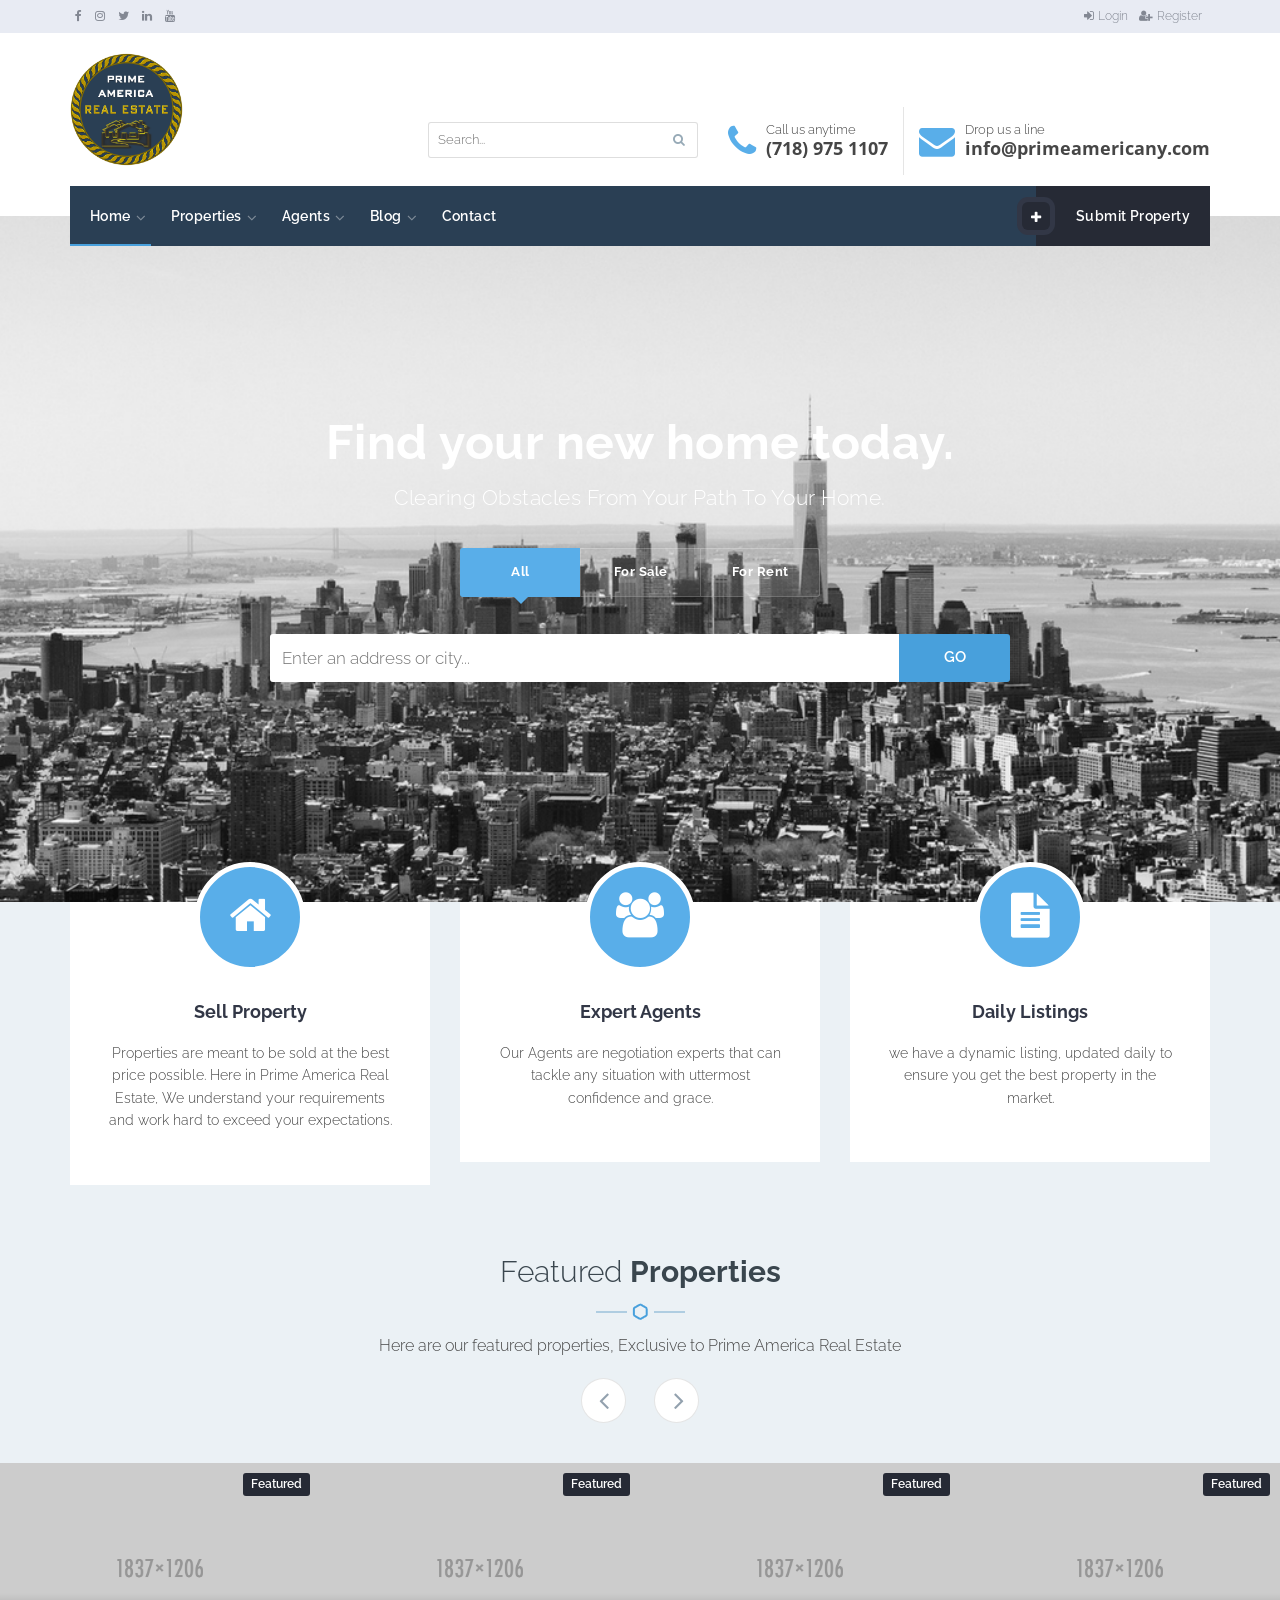
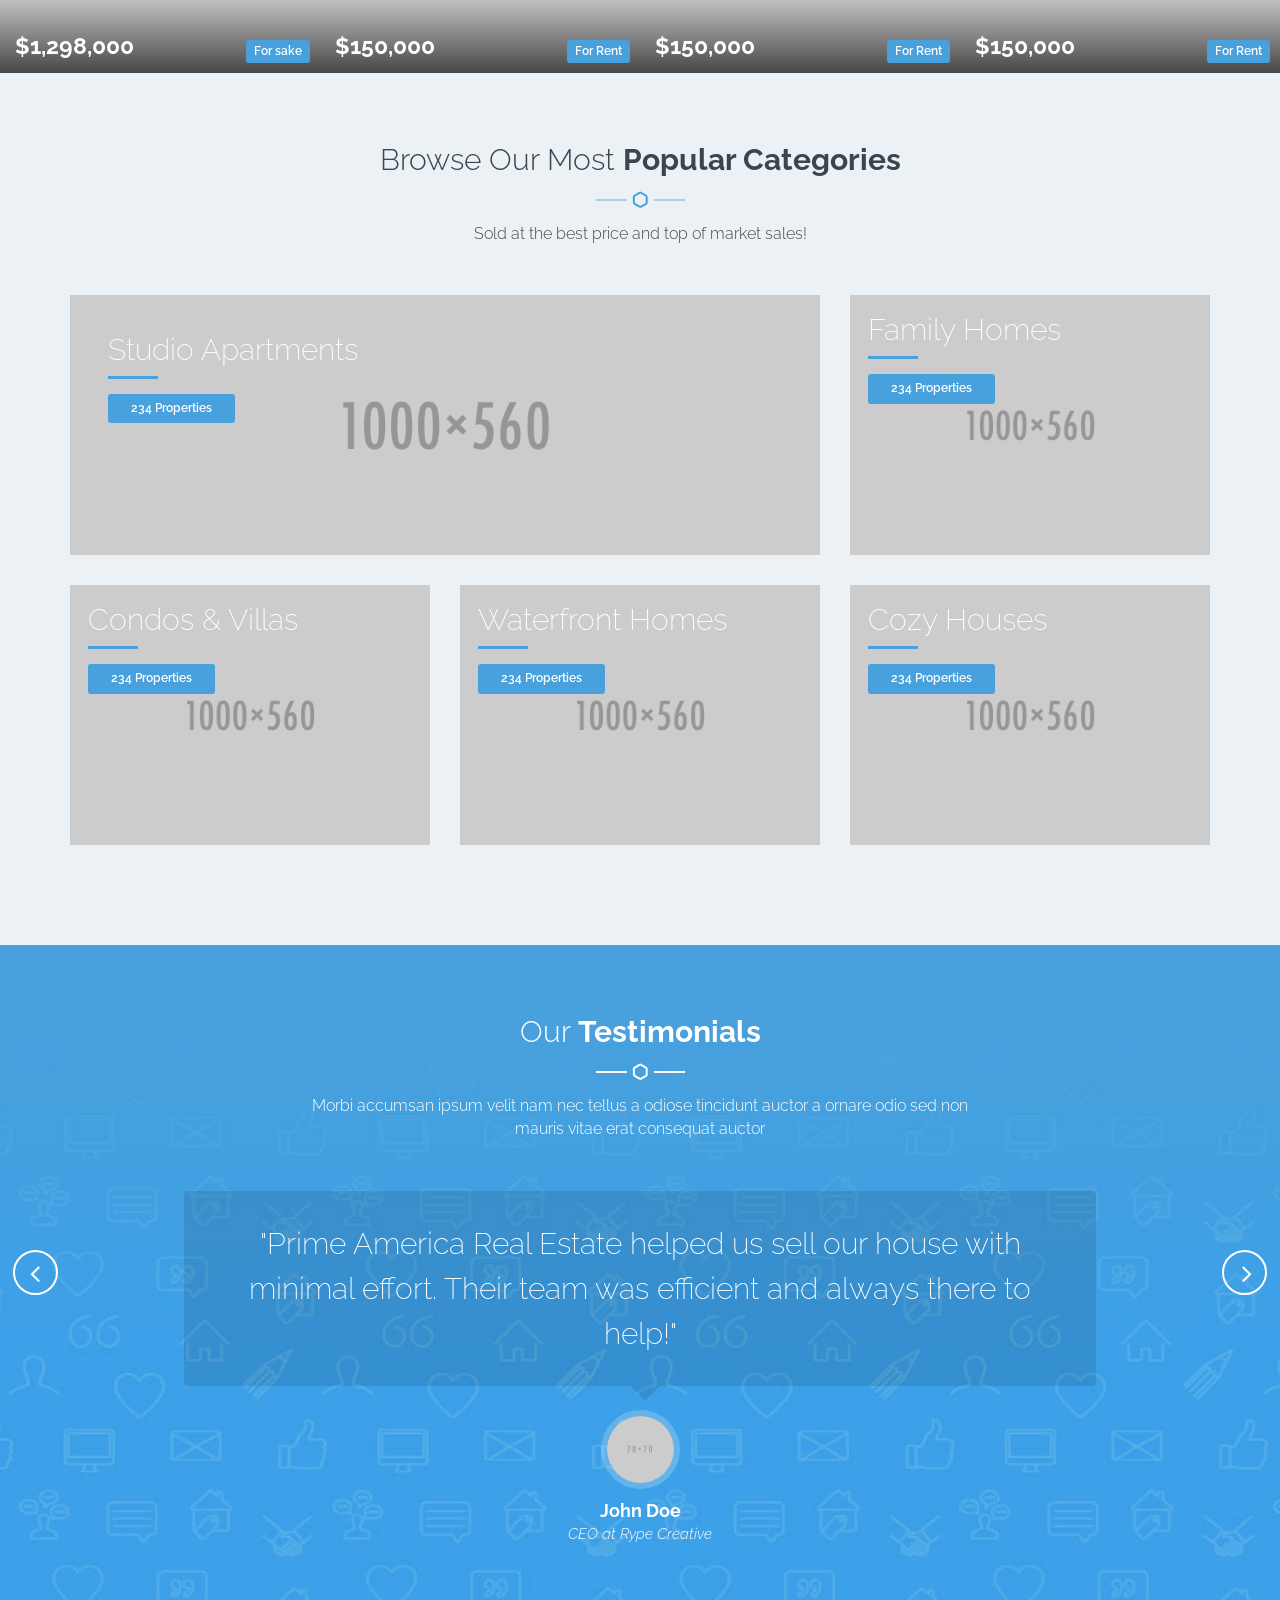
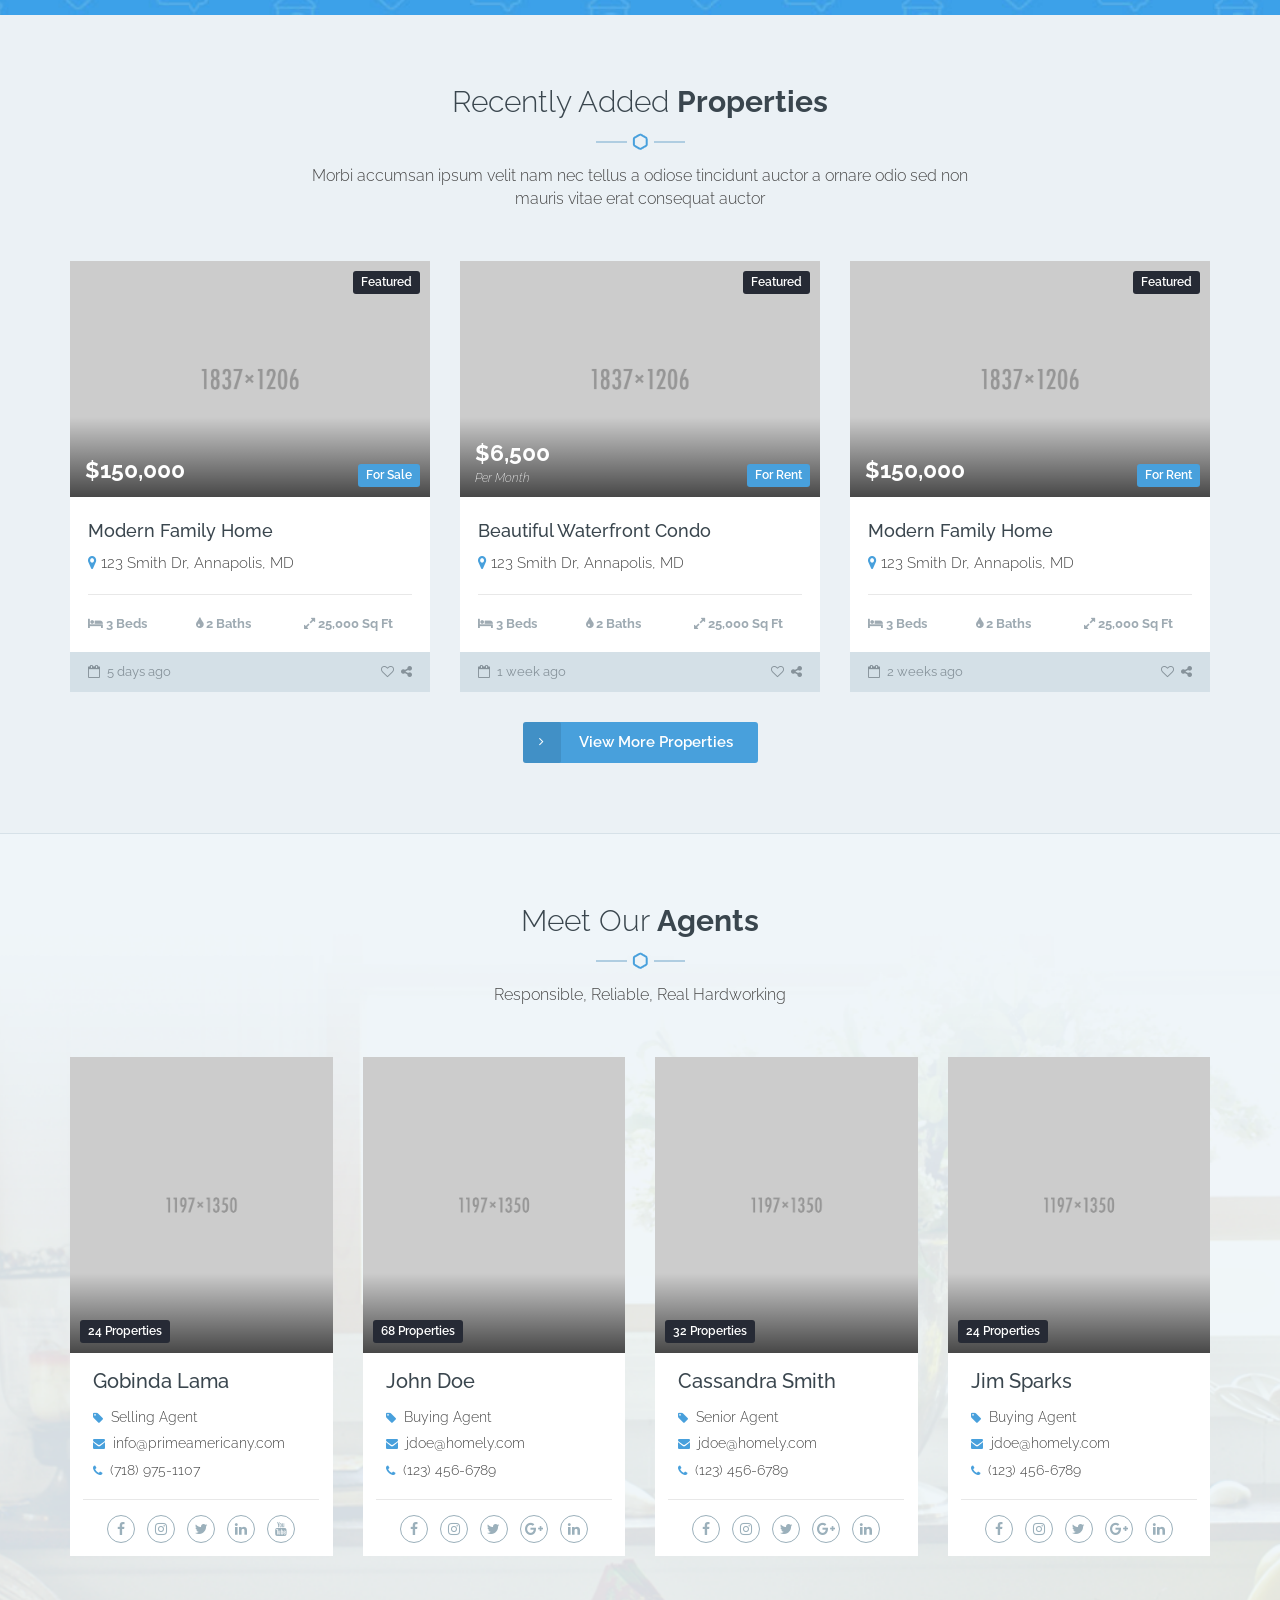
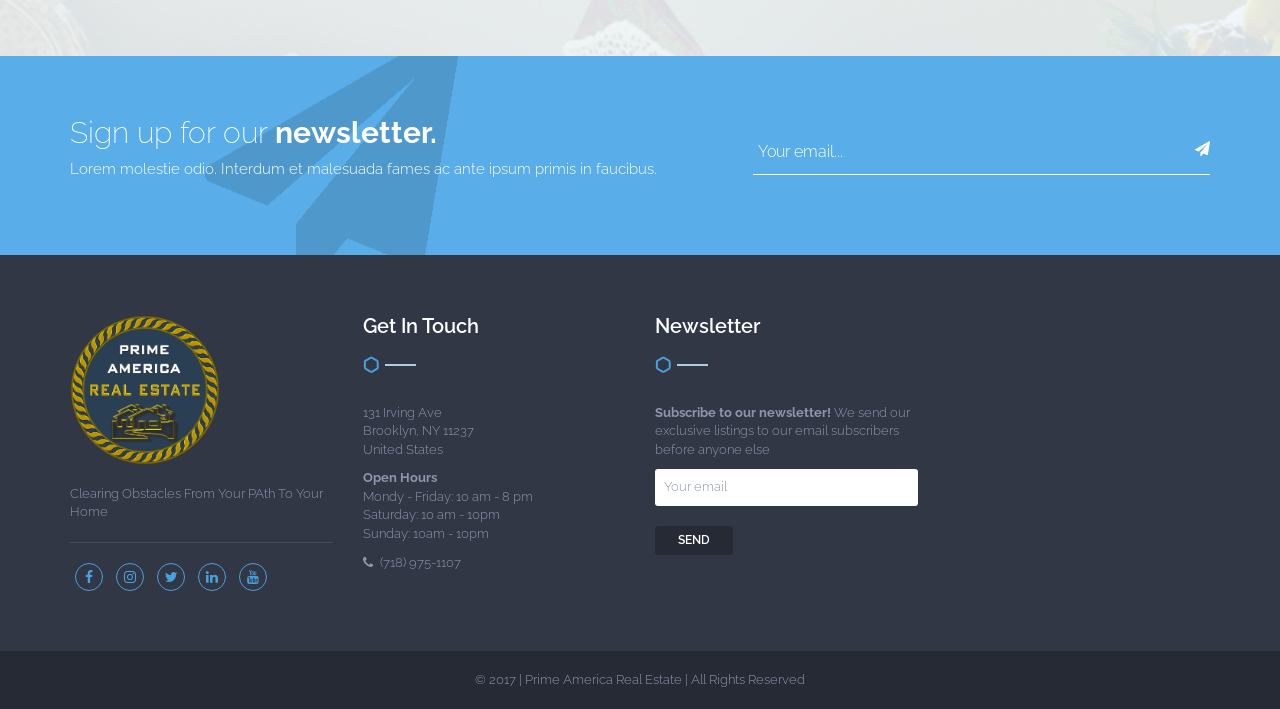
==== index.html @ 22012afd "my first commit" ====
﻿<!DOCTYPE html>
<html lang="en">
  <head>
  <meta http-equiv="Content-Type" content="text/html; charset=utf-8" />
  <meta name="description" content="PA site">
  <meta http-equiv="X-UA-Compatible" content="IE=edge">
  <meta name="viewport" content="width=device-width, initial-scale=1.0">
  <title>Prime America | Real Estate</title>

  <!-- CSS file links -->
  <link href="css/bootstrap.min.css" rel="stylesheet" media="screen">
  <link href="assets/font-awesome-4.7.0/css/font-awesome.min.css" rel="stylesheet" media="screen">
  <link href="assets/jquery-ui-1.12.1/jquery-ui.min.css" rel="stylesheet">
  <link href="assets/slick-1.6.0/slick.css" rel="stylesheet">
  <link href="assets/chosen-1.6.2/chosen.min.css" rel="stylesheet">
  <link href="css/nouislider.min.css" rel="stylesheet">
  <link href="css/style.css" rel="stylesheet" type="text/css" media="all" />
  <link href="css/responsive.css" rel="stylesheet" type="text/css" media="all" />
  <link href="https://fonts.googleapis.com/css?family=Open+Sans:400,600,700|Raleway:300,300i,400,400i,500,500i,600,600i,700,700i,800,800i" rel="stylesheet">

  <!-- HTML5 shim and Respond.js for IE8 support of HTML5 elements and media queries -->
  <!--[if lt IE 9]>
      <script src="js/html5shiv.min.js"></script>
      <script src="js/respond.min.js"></script>
  <![endif]-->
</head>
<body>

<header class="header-default">

  <div class="top-bar">
    <div class="container">
        <div class="top-bar-left left">
            <ul class="top-bar-item right social-icons">
                <li><a href="https://www.facebook.com/PrimeAmericaNYC/"><i class="fa fa-facebook"></i></a></li>
                <li><a href="https://www.instagram.com/primeamericanyc/"><i class="fa fa-instagram"></i></a></li>
                <li><a href="https://twitter.com/primeamericanyc"><i class="fa fa-twitter"></i></a></li>
                <li><a href="https://www.linkedin.com/company/prime-america-real-estate/"><i class="fa fa-linkedin"></i></a></li>
                <li><a href="https://www.youtube.com/channel/UCyPZg0vu-tF49jflQyI8OTQ"><i class="fa fa-youtube"></i></a></li>
            </ul>
          <div class="clear"></div>
        </div>
        <div class="top-bar-right right">
          <a href="login.html" class="top-bar-item"><i class="fa fa-sign-in icon"></i>Login</a>
          <a href="register.html" class="top-bar-item"><i class="fa fa-user-plus icon"></i>Register</a>
          <div class="clear"></div>
        </div>
        <div class="clear"></div>
    </div>
  </div>

  <div class="container">

    <!-- navbar header -->
    <div class="navbar-header">

      <div class="header-details">
        <div class="header-item header-search left">
          <table>
              <tr>
              <td><i class="fa fa-search"></i></td>
              <td class="header-item-text">
                <form class="search-form">
                  <input type="text" placeholder="Search..." />
                  <button type="submit"><i class="fa fa-search"></i></button>
                </form>
              </td>
            </tr>
          </table>
        </div>
        <div class="header-item header-phone left">
          <table>
            <tr>
              <td><i class="fa fa-phone"></i></td>
              <td class="header-item-text">
                Call us anytime<br/>
                <span>(718) 975 1107</span>
              </td>
            </tr>
          </table>
        </div>
        <div class="header-item header-phone left">
          <table>
            <tr>
              <td><i class="fa fa-envelope"></i></td>
              <td class="header-item-text">
                Drop us a line<br/>
                <span>info@primeamericany.com</span>
              </td>
            </tr>
          </table>
        </div>
        <div class="clear"></div>
      </div>

      <a class="navbar-brand" href="index.html"><img src="images/logo1.png" alt="Prime America Real Estate" /></a>

      <!-- nav toggle -->
      <button type="button" class="navbar-toggle" data-toggle="collapse" data-target=".navbar-collapse">
        <span class="icon-bar"></span>
        <span class="icon-bar"></span>
        <span class="icon-bar"></span>
      </button>

    </div>

    <!-- main menu -->
    <div class="navbar-collapse collapse">
      <div class="main-menu-wrap">
        <div class="container-fixed">

        <div class="member-actions right">
          <a href="user-submit-property.html" class="button small alt button-icon"><i class="fa fa-plus"></i>Submit Property</a>
        </div>
        <ul class="nav navbar-nav right">
          <li class="menu-item-has-children current-menu-item">
            <a href="index.html">Home</a>
            <ul class="sub-menu">
              <li><a href="index.html">Simple Search</a></li>
            </ul>
          </li>
          <li class="menu-item-has-children">
            <a href="property-listing-grid.html">Properties</a>
            <ul class="sub-menu">
              <li><a href="property-listing-map.html">Listing Map</a></li>
              <li class="menu-item-has-children">
                <a href="property-single.html">Property Single</a>
                <ul class="sub-menu">
                  <li><a href="property-single.html">Property Single Classic</a></li>
                  <li><a href="property-single-full.html">Property Single Full Width</a></li>
                </ul>
              </li>
            </ul>
          </li>
          <li class="menu-item-has-children">
            <a href="agent-listing-grid.html">Agents</a>
            <ul class="sub-menu">
              <li><a href="agent-listing-grid-sidebar.html">Agent Listing Grid Sidebar</a></li>
            </ul>
          </li>
          <li class="menu-item-has-children">
            <a href="blog-right-sidebar.html">Blog</a>
            <ul class="sub-menu">
              <li><a href="blog-creative.html">Blog Creative</a></li>
            </ul>
          </li>
          <li><a href="contact.php">Contact</a></li>
        </ul>
        <div class="clear"></div>

      </div>

      </div><!-- end main menu wrap -->
    </div><!-- end navbar collaspe -->

  </div><!-- end container -->
</header>

<section class="subheader simple-search">
  <div class="container">
    <h1>Find your new home today.</h1>
    <p>Clearing Obstacles From Your Path To Your Home.</p>

    <form class="simple-search-form">
      <div class="tabs">
        <ul>
          <li><a href="#tabs-1">All</a></li>
          <li><a href="#tabs-2">For Sale</a></li>
          <li><a href="#tabs-3">For Rent</a></li>
        </ul>
        <div id="tabs-1" class="ui-tabs-hide">
          <input type="text" placeholder="Enter an address or city..." />
          <input type="submit" value="GO" />
        </div>
        <div id="tabs-2" class="ui-tabs-hide">
          <input type="text" placeholder="Enter an address or city..." />
          <input type="submit" value="GO" />
        </div>
        <div id="tabs-3" class="ui-tabs-hide">
          <input type="text" placeholder="Enter an address or city..." />
          <input type="submit" value="GO" />
        </div>
      </div>
    </form>

  </div><!-- end container -->
</section>

<section class="module services">
  <div class="container">
    <div class="row">
      <div class="col-lg-4 col-md-4">
        <div class="service-item shadow-hover">
          <i class="fa fa-home"></i>
          <h4>Sell Property</h4>
          <p>Properties are meant to be sold at the best price possible. Here in Prime America Real Estate,
            We understand your requirements and work hard to exceed your expectations.</p>
        </div>
      </div>
      <div class="col-lg-4 col-md-4">
        <div class="service-item shadow-hover">
          <i class="fa fa-group"></i>
          <h4>Expert Agents</h4>
          <p>Our Agents are negotiation experts that can tackle any situation with uttermost confidence and grace.</p>
        </div>
      </div>
      <div class="col-lg-4 col-md-4">
        <div class="service-item shadow-hover">
          <i class="fa fa-file-text"></i>
          <h4>Daily Listings</h4>
          <p>we have a dynamic listing, updated daily to ensure you get the best property in the market.</p>
        </div>
      </div>
    </div><!-- end row -->
  </div><!-- end container -->
</section>

<section class="module no-padding properties featured">

  <div class="container">
    <div class="module-header">
      <h2>Featured <strong>Properties</strong></h2>
      <img src="images/divider.png" alt="" />
      <p>Here are our featured properties, Exclusive to Prime America Real Estate</p>
    </div>
  </div>

  <div class="slider-nav slider-nav-properties-featured">
    <span class="slider-prev"><i class="fa fa-angle-left"></i></span>
    <span class="slider-next"><i class="fa fa-angle-right"></i></span>
  </div>

  <div class="slider-wrap">
    <div class="slider slider-featured">

    <div class="property property-hidden-content slide">
      <a href="#" class="property-content">
        <div class="property-title">
          <h4>4 Family Home</h4>
          <p class="property-address"><i class="fa fa-map-marker icon"></i>7037 72nd Place, Glendale, NY 11385</p>
        </div>
        <table class="property-details">
          <tr>
            <td><i class="fa fa-bed"></i> 8 total Bedrooms</td>
            <td><i class="fa fa-tint"></i>4 full bathsBaths</td>
            <td><i class="fa fa-expand"></i> 3000 Sq Ft</td>
          </tr>
        </table>
      </a>
      <a href="#" class="property-img">
          <div class="img-fade"></div>
          <div class="property-tag button alt featured">Featured</div>
          <div class="property-tag button status">For sake</div>
          <div class="property-price">$1,298,000</div>
          <div class="property-color-bar"></div>
          <img src="images/1837x1206.png" alt="" />
      </a>
    </div>

    <div class="property property-hidden-content slide">
      <a href="#" class="property-content">
        <div class="property-title">
          <h4>Modern Family Home</h4>
          <p class="property-address"><i class="fa fa-map-marker icon"></i>123 Smith Dr, Annapolis, MD</p>
        </div>
        <table class="property-details">
          <tr>
            <td><i class="fa fa-bed"></i> 3 Beds</td>
            <td><i class="fa fa-tint"></i> 2 Baths</td>
            <td><i class="fa fa-expand"></i> 25,000 Sq Ft</td>
          </tr>
        </table>
      </a>
      <a href="#" class="property-img">
          <div class="img-fade"></div>
          <div class="property-tag button alt featured">Featured</div>
          <div class="property-tag button status">For Rent</div>
          <div class="property-price">$150,000</div>
          <div class="property-color-bar"></div>
          <img src="images/1837x1206.png" alt="" />
      </a>
    </div>

    <div class="property property-hidden-content slide">
      <a href="#" class="property-content">
        <div class="property-title">
          <h4>Modern Family Home</h4>
          <p class="property-address"><i class="fa fa-map-marker icon"></i>123 Smith Dr, Annapolis, MD</p>
        </div>
        <table class="property-details">
          <tr>
            <td><i class="fa fa-bed"></i> 3 Beds</td>
            <td><i class="fa fa-tint"></i> 2 Baths</td>
            <td><i class="fa fa-expand"></i> 25,000 Sq Ft</td>
          </tr>
        </table>
      </a>
      <a href="#" class="property-img">
          <div class="img-fade"></div>
          <div class="property-tag button alt featured">Featured</div>
          <div class="property-tag button status">For Rent</div>
          <div class="property-price">$150,000</div>
          <div class="property-color-bar"></div>
          <img src="images/1837x1206.png" alt="" />
      </a>
    </div>

    <div class="property property-hidden-content slide">
      <a href="#" class="property-content">
        <div class="property-title">
          <h4>Modern Family Home</h4>
          <p class="property-address"><i class="fa fa-map-marker icon"></i>123 Smith Dr, Annapolis, MD</p>
        </div>
        <table class="property-details">
          <tr>
            <td><i class="fa fa-bed"></i> 3 Beds</td>
            <td><i class="fa fa-tint"></i> 2 Baths</td>
            <td><i class="fa fa-expand"></i> 25,000 Sq Ft</td>
          </tr>
        </table>
      </a>
      <a href="#" class="property-img">
          <div class="img-fade"></div>
          <div class="property-tag button alt featured">Featured</div>
          <div class="property-tag button status">For Rent</div>
          <div class="property-price">$150,000</div>
          <div class="property-color-bar"></div>
          <img src="images/1837x1206.png" alt="" />
      </a>
    </div>

    <div class="property property-hidden-content slide">
      <a href="#" class="property-content">
        <div class="property-title">
          <h4>Modern Family Home</h4>
          <p class="property-address"><i class="fa fa-map-marker icon"></i>123 Smith Dr, Annapolis, MD</p>
        </div>
        <table class="property-details">
          <tr>
            <td><i class="fa fa-bed"></i> 3 Beds</td>
            <td><i class="fa fa-tint"></i> 2 Baths</td>
            <td><i class="fa fa-expand"></i> 25,000 Sq Ft</td>
          </tr>
        </table>
      </a>
      <a href="#" class="property-img">
          <div class="img-fade"></div>
          <div class="property-tag button alt featured">Featured</div>
          <div class="property-tag button status">For Rent</div>
          <div class="property-price">$150,000</div>
          <div class="property-color-bar"></div>
          <img src="images/1837x1206.png" alt="" />
      </a>
    </div>

    </div><!-- end slider -->
  </div><!-- end slider wrap -->
</section>

<section class="module property-categories">
  <div class="container">

    <div class="module-header">
      <h2>Browse Our Most <strong>Popular Categories</strong></h2>
      <img src="images/divider.png" alt="" />
      <p>Sold at the best price and top of market sales!</p>
    </div>

    <div class="row">
      <div class="col-lg-8 col-md-8">
        <a href="#" class="property-cat property-cat-apartments">
          <h3>Studio Apartments</h3>
          <div class="color-bar"></div>
          <span class="button small">234 Properties</span>
        </a>
      </div>
      <div class="col-lg-4 col-md-4">
        <a href="#" class="property-cat property-cat-houses">
          <h3>Family Homes</h3>
          <div class="color-bar"></div>
          <span class="button small">234 Properties</span>
        </a>
      </div>
    </div><!-- end row -->

    <div class="row">
      <div class="col-lg-4 col-md-4">
        <a href="#" class="property-cat property-cat-condos">
          <h3>Condos & Villas</h3>
          <div class="color-bar"></div>
          <span class="button small">234 Properties</span>
        </a>
      </div>
      <div class="col-lg-4 col-md-4">
        <a href="#" class="property-cat property-cat-waterfront">
          <h3>Waterfront Homes</h3>
          <div class="color-bar"></div>
          <span class="button small">234 Properties</span>
        </a>
      </div>
      <div class="col-lg-4 col-md-4">
        <a href="#" class="property-cat property-cat-cozy">
          <h3>Cozy Houses</h3>
          <div class="color-bar"></div>
          <span class="button small">234 Properties</span>
        </a>
      </div>
    </div><!-- end row -->

  </div><!-- end container -->
</section>

<section class="module testimonials">

  <div class="container">
    <div class="module-header">
      <h2>Our <strong>Testimonials</strong></h2>
      <img src="images/divider-white.png" alt="" />
      <p>Morbi accumsan ipsum velit nam nec tellus a odiose tincidunt auctor a ornare odio sed non mauris vitae erat consequat auctor</p>
    </div>
  </div>

  <div class="slider-nav slider-nav-testimonials">
    <span class="slider-prev"><i class="fa fa-angle-left"></i></span>
    <span class="slider-next"><i class="fa fa-angle-right"></i></span>
  </div>

  <div class="container">
    <div class="slider slider-testimonials">
      <div class="testimonial slide">
        <h3>"Prime America Real Estate helped us sell our house with minimal effort. Their team was efficient and always there to help!"</h3>
        <div class="testimonial-details">
          <img class="testimonial-img" src="images/70x70.png" alt="" />
          <p class="testimonial-name"><strong>John Doe</strong></p>
          <span class="testiomnial-title"><em>CEO at <a href="#">Rype Creative</a></em></span>
        </div>
      </div>
      <div class="testimonial slide">
        <h3>"Prime America Real Estate helped us sell our house with minimal effort. Their team was efficient and always there to help! Homely helped us sell our house with minimal effort. Their team was efficient and always there to help!"</h3>
        <div class="testimonial-details">
          <img class="testimonial-img" src="images/70x70.png" alt="" />
          <p class="testimonial-name"><strong>John Doe</strong></p>
          <span class="testiomnial-title"><em>CEO at <a href="#">Rype Creative</a></em></span>
        </div>
      </div>
    </div><!-- end slider -->
  </div><!-- end container -->
</section>

<section class="module properties">
  <div class="container">

    <div class="module-header">
      <h2>Recently Added <strong>Properties</strong></h2>
      <img src="images/divider.png" alt="" />
      <p>Morbi accumsan ipsum velit nam nec tellus a odiose tincidunt auctor a ornare odio sed non mauris vitae erat consequat auctor</p>
    </div>

    <div class="row">

        <div class="col-lg-4 col-md-4">
          <div class="property shadow-hover">
            <a href="#" class="property-img">
              <div class="img-fade"></div>
              <div class="property-tag button alt featured">Featured</div>
              <div class="property-tag button status">For Sale</div>
              <div class="property-price">$150,000</div>
              <div class="property-color-bar"></div>
              <img src="images/1837x1206.png" alt="" />
            </a>
            <div class="property-content">
              <div class="property-title">
              <h4><a href="#">Modern Family Home</a></h4>
                <p class="property-address"><i class="fa fa-map-marker icon"></i>123 Smith Dr, Annapolis, MD</p>
              </div>
              <table class="property-details">
                <tr>
                  <td><i class="fa fa-bed"></i> 3 Beds</td>
                  <td><i class="fa fa-tint"></i> 2 Baths</td>
                  <td><i class="fa fa-expand"></i> 25,000 Sq Ft</td>
                </tr>
              </table>
            </div>
            <div class="property-footer">
              <span class="left"><i class="fa fa-calendar-o icon"></i> 5 days ago</span>
              <span class="right">
                <a href="#"><i class="fa fa-heart-o icon"></i></a>
                <a href="#"><i class="fa fa-share-alt"></i></a>
              </span>
              <div class="clear"></div>
            </div>
          </div>
        </div>

        <div class="col-lg-4 col-md-4">
          <div class="property shadow-hover">
            <a href="#" class="property-img">
              <div class="img-fade"></div>
              <div class="property-tag button alt featured">Featured</div>
              <div class="property-tag button status">For Rent</div>
              <div class="property-price">$6,500 <span>Per Month</span></div>
              <div class="property-color-bar"></div>
              <img src="images/1837x1206.png" alt="" />
            </a>
            <div class="property-content">
              <div class="property-title">
              <h4><a href="#">Beautiful Waterfront Condo</a></h4>
                <p class="property-address"><i class="fa fa-map-marker icon"></i>123 Smith Dr, Annapolis, MD</p>
              </div>
              <table class="property-details">
                <tr>
                  <td><i class="fa fa-bed"></i> 3 Beds</td>
                  <td><i class="fa fa-tint"></i> 2 Baths</td>
                  <td><i class="fa fa-expand"></i> 25,000 Sq Ft</td>
                </tr>
              </table>
            </div>
            <div class="property-footer">
              <span class="left"><i class="fa fa-calendar-o icon"></i> 1 week ago</span>
              <span class="right">
                <a href="#"><i class="fa fa-heart-o icon"></i></a>
                <a href="#"><i class="fa fa-share-alt"></i></a>
              </span>
              <div class="clear"></div>
            </div>
          </div>
        </div>

        <div class="col-lg-4 col-md-4">
          <div class="property shadow-hover">
            <a href="#" class="property-img">
              <div class="img-fade"></div>
              <div class="property-tag button alt featured">Featured</div>
              <div class="property-tag button status">For Rent</div>
              <div class="property-price">$150,000</div>
              <div class="property-color-bar"></div>
              <img src="images/1837x1206.png" alt="" />
            </a>
            <div class="property-content">
              <div class="property-title">
              <h4><a href="#">Modern Family Home</a></h4>
                <p class="property-address"><i class="fa fa-map-marker icon"></i>123 Smith Dr, Annapolis, MD</p>
              </div>
              <table class="property-details">
                <tr>
                  <td><i class="fa fa-bed"></i> 3 Beds</td>
                  <td><i class="fa fa-tint"></i> 2 Baths</td>
                  <td><i class="fa fa-expand"></i> 25,000 Sq Ft</td>
                </tr>
              </table>
            </div>
            <div class="property-footer">
              <span class="left"><i class="fa fa-calendar-o icon"></i> 2 weeks ago</span>
              <span class="right">
                <a href="#"><i class="fa fa-heart-o icon"></i></a>
                <a href="#"><i class="fa fa-share-alt"></i></a>
              </span>
              <div class="clear"></div>
            </div>
          </div>
        </div>
    </div><!-- end row -->

    <div class="center"><a href="#" class="button button-icon more-properties-btn"><i class="fa fa-angle-right"></i> View More Properties</a></div>

  </div><!-- end container -->
</section>

<section class="module agents-featured">
  <div class="container">

    <div class="module-header">
      <h2>Meet Our <strong>Agents</strong></h2>
      <img src="images/divider.png" alt="" />
      <p>Responsible, Reliable, Real Hardworking</p>
    </div>

    <div class="row">
        <div class="col-lg-3 col-md-3">
          <div class="agent shadow-hover">
            <a href="#" class="agent-img">
              <div class="img-fade"></div>
              <div class="button alt agent-tag">24 Properties</div>
              <img src="images/1197x1350.png" alt="" />
            </a>
            <div class="agent-content">
              <div class="agent-details">
                <h4><a href="#">Gobinda Lama</a></h4>
                <p><i class="fa fa-tag icon"></i>Selling Agent</p>
                <p><i class="fa fa-envelope icon"></i>info@primeamericany.com</p>
                <p><i class="fa fa-phone icon"></i>(718) 975-1107</p>
              </div>
			  <div class="center">
                  <ul class="social-icons circle">
                      <li><a href="https://www.facebook.com/PrimeAmericaNYC/"><i class="fa fa-facebook"></i></a></li>
                      <li><a href="https://www.instagram.com/primeamericanyc/"><i class="fa fa-instagram"></i></a></li>
                      <li><a href="https://twitter.com/primeamericanyc"><i class="fa fa-twitter"></i></a></li>
                      <li><a href="https://www.linkedin.com/company/prime-america-real-estate/"><i class="fa fa-linkedin"></i></a></li>
                      <li><a href="https://www.youtube.com/channel/UCyPZg0vu-tF49jflQyI8OTQ"><i class="fa fa-youtube"></i></a></li>
                  </ul>
			  </div>
            </div>
          </div>
        </div>
        <div class="col-lg-3 col-md-3">
          <div class="agent shadow-hover">
            <a href="#" class="agent-img">
              <div class="img-fade"></div>
              <div class="button alt agent-tag">68 Properties</div>
              <img src="images/1197x1350.png" alt="" />
            </a>
            <div class="agent-content">
              <div class="agent-details">
                <h4><a href="#">John Doe</a></h4>
                <p><i class="fa fa-tag icon"></i>Buying Agent</p>
                <p><i class="fa fa-envelope icon"></i>jdoe@homely.com</p>
                <p><i class="fa fa-phone icon"></i>(123) 456-6789</p>
              </div>
			  <div class="center">
				  <ul class="social-icons circle">
					<li><a href="#"><i class="fa fa-facebook"></i></a></li>
					<li><a href="#"><i class="fa fa-instagram"></i></a></li>
					<li><a href="#"><i class="fa fa-twitter"></i></a></li>
					<li><a href="#"><i class="fa fa-google-plus"></i></a></li>
					<li><a href="#"><i class="fa fa-linkedin"></i></a></li>
				  </ul>
			  </div>
            </div>
          </div>
        </div>
        <div class="col-lg-3 col-md-3">
          <div class="agent shadow-hover">
            <a href="#" class="agent-img">
              <div class="img-fade"></div>
              <div class="button alt agent-tag">32 Properties</div>
              <img src="images/1197x1350.png" alt="" />
            </a>
            <div class="agent-content">
              <div class="agent-details">
                <h4><a href="#">Cassandra Smith</a></h4>
                <p><i class="fa fa-tag icon"></i>Senior Agent</p>
                <p><i class="fa fa-envelope icon"></i>jdoe@homely.com</p>
                <p><i class="fa fa-phone icon"></i>(123) 456-6789</p>
              </div>
              <div class="center">
				  <ul class="social-icons circle">
					<li><a href="#"><i class="fa fa-facebook"></i></a></li>
					<li><a href="#"><i class="fa fa-instagram"></i></a></li>
					<li><a href="#"><i class="fa fa-twitter"></i></a></li>
					<li><a href="#"><i class="fa fa-google-plus"></i></a></li>
					<li><a href="#"><i class="fa fa-linkedin"></i></a></li>
				  </ul>
			  </div>
            </div>
          </div>
        </div>
        <div class="col-lg-3 col-md-3">
          <div class="agent shadow-hover">
            <a href="#" class="agent-img">
              <div class="img-fade"></div>
              <div class="button alt agent-tag">24 Properties</div>
              <img src="images/1197x1350.png" alt="" />
            </a>
            <div class="agent-content">
              <div class="agent-details">
                <h4><a href="#">Jim Sparks</a></h4>
                <p><i class="fa fa-tag icon"></i>Buying Agent</p>
                <p><i class="fa fa-envelope icon"></i>jdoe@homely.com</p>
                <p><i class="fa fa-phone icon"></i>(123) 456-6789</p>
              </div>
              <div class="center">
				  <ul class="social-icons circle">
					<li><a href="#"><i class="fa fa-facebook"></i></a></li>
					<li><a href="#"><i class="fa fa-instagram"></i></a></li>
					<li><a href="#"><i class="fa fa-twitter"></i></a></li>
					<li><a href="#"><i class="fa fa-google-plus"></i></a></li>
					<li><a href="#"><i class="fa fa-linkedin"></i></a></li>
				  </ul>
			  </div>
            </div>
          </div>
        </div>
    </div>

  </div><!-- end container -->
</section>

<section class="module cta newsletter">
  <div class="container">
	<div class="row">
		<div class="col-lg-7 col-md-7">
			<h3>Sign up for our <strong>newsletter.</strong></h3>
			<p>Lorem molestie odio. Interdum et malesuada fames ac ante ipsum primis in faucibus.</p>
		</div>
		<div class="col-lg-5 col-md-5">
			<form method="post" id="newsletter-form" class="newsletter-form">
				<input type="email" placeholder="Your email..." />
				<button type="submit" form="newsletter-form"><i class="fa fa-send"></i></button>
			</form>
		</div>
	</div><!-- end row -->
  </div><!-- end container -->
</section>

<footer id="footer">
    <div class="container">
        <div class="row">
            <div class="col-lg-3 col-md-3 col-sm-4 widget footer-widget">
                <a class="footer-logo" href="index.html"><img src="images/logo1.png" alt="Homely" /></a>
                <p>Clearing Obstacles From Your PAth To Your Home</p>
                <div class="divider"></div>
                <ul class="social-icons circle">
                  <li><a href="https://www.facebook.com/PrimeAmericaNYC/"><i class="fa fa-facebook"></i></a></li>
                  <li><a href="https://www.instagram.com/primeamericanyc/"><i class="fa fa-instagram"></i></a></li>
                  <li><a href="https://twitter.com/primeamericanyc"><i class="fa fa-twitter"></i></a></li>
                  <li><a href="https://www.linkedin.com/company/prime-america-real-estate/"><i class="fa fa-linkedin"></i></a></li>
                  <li><a href="https://www.youtube.com/channel/UCyPZg0vu-tF49jflQyI8OTQ"><i class="fa fa-youtube"></i></a></li>
                </ul>
            </div>

            <div class="col-lg-3 col-md-3 col-sm-4 widget footer-widget">
                <h4><span>Get In Touch</span> <img src="images/divider-half.png" alt="" /></h4>
                <p>131 Irving Ave<br/>
                Brooklyn, NY 11237<br/>
                United States
                </p>
                <p>
                <b class="open-hours">Open Hours</b><br/>
                Mondy - Friday: 10 am - 8 pm<br/>
                Saturday: 10 am - 10pm<br/>
                Sunday: 10am - 10pm
                </p>
                <p class="footer-phone"><i class="fa fa-phone icon"></i> (718) 975-1107</p>
            </div>
            <div class="col-lg-3 col-md-3 col-sm-12 widget footer-widget newsletter">
                <h4><span>Newsletter</span> <img src="images/divider-half.png" alt="" /></h4>
                <p><b>Subscribe to our newsletter!</b> We send our exclusive listings to our email subscribers before anyone else </p>
                <form class="subscribe-form" method="post" action="#">
                    <input type="text" name="email" value="Your email" />
                    <input type="submit" name="submit" value="SEND" class="button small alt" />
                </form>
            </div>
        </div><!-- end row -->
    </div><!-- end footer container -->
</footer>

<div class="bottom-bar">
    <div class="container">
    © 2017  |  Prime America Real Estate  |  All Rights Reserved
    </div>
</div>

<!-- JavaScript file links -->
<script src="js/jquery-3.1.1.min.js"></script>      <!-- Jquery -->
<script src="assets/jquery-ui-1.12.1/jquery-ui.min.js"></script>
<script src="js/bootstrap.min.js"></script>  <!-- bootstrap 3.0 -->
<script src="assets/slick-1.6.0/slick.min.js"></script> <!-- slick slider -->
<script src="assets/chosen-1.6.2/chosen.jquery.min.js"></script> <!-- chosen - for select dropdowns -->
<script src="js/isotope.min.js"></script> <!-- isotope-->
<script src="js/wNumb.js"></script> <!-- price formatting -->
<script src="js/nouislider.min.js"></script> <!-- price slider -->
<script src="js/global.js"></script>


</body>
</html>
---- css/nouislider.min.css ----
/*! nouislider - 9.2.0 - 2017-01-11 10:35:35 */.noUi-target,.noUi-target *{-webkit-touch-callout:none;-webkit-tap-highlight-color:transparent;-webkit-user-select:none;-ms-touch-action:none;touch-action:none;-ms-user-select:none;-moz-user-select:none;user-select:none;-moz-box-sizing:border-box;box-sizing:border-box}.noUi-target{position:relative;direction:ltr}.noUi-base{width:100%;height:100%;position:relative;z-index:1}.noUi-connect{position:absolute;right:0;top:0;left:0;bottom:0}.noUi-origin{position:absolute;height:0;width:0}.noUi-handle{position:relative;z-index:1}.noUi-state-tap .noUi-connect,.noUi-state-tap .noUi-origin{-webkit-transition:top .3s,right .3s,bottom .3s,left .3s;transition:top .3s,right .3s,bottom .3s,left .3s}.noUi-state-drag *{cursor:inherit!important}.noUi-base,.noUi-handle{-webkit-transform:translate3d(0,0,0);transform:translate3d(0,0,0)}.noUi-horizontal{height:18px}.noUi-horizontal .noUi-handle{width:34px;height:28px;left:-17px;top:-6px}.noUi-vertical{width:18px}.noUi-vertical .noUi-handle{width:28px;height:34px;left:-6px;top:-17px}.noUi-target{background:#FAFAFA;border-radius:4px;border:1px solid #D3D3D3;box-shadow:inset 0 1px 1px #F0F0F0,0 3px 6px -5px #BBB}.noUi-connect{background:#3FB8AF;box-shadow:inset 0 0 3px rgba(51,51,51,.45);-webkit-transition:background 450ms;transition:background 450ms}.noUi-draggable{cursor:ew-resize}.noUi-vertical .noUi-draggable{cursor:ns-resize}.noUi-handle{border:1px solid #D9D9D9;border-radius:3px;background:#FFF;cursor:default;box-shadow:inset 0 0 1px #FFF,inset 0 1px 7px #EBEBEB,0 3px 6px -3px #BBB}.noUi-active{box-shadow:inset 0 0 1px #FFF,inset 0 1px 7px #DDD,0 3px 6px -3px #BBB}.noUi-handle:after,.noUi-handle:before{content:"";display:block;position:absolute;height:14px;width:1px;background:#E8E7E6;left:14px;top:6px}.noUi-handle:after{left:17px}.noUi-vertical .noUi-handle:after,.noUi-vertical .noUi-handle:before{width:14px;height:1px;left:6px;top:14px}.noUi-vertical .noUi-handle:after{top:17px}[disabled] .noUi-connect{background:#B8B8B8}[disabled] .noUi-handle,[disabled].noUi-handle,[disabled].noUi-target{cursor:not-allowed}.noUi-pips,.noUi-pips *{-moz-box-sizing:border-box;box-sizing:border-box}.noUi-pips{position:absolute;color:#999}.noUi-value{position:absolute;text-align:center}.noUi-value-sub{color:#ccc;font-size:10px}.noUi-marker{position:absolute;background:#CCC}.noUi-marker-large,.noUi-marker-sub{background:#AAA}.noUi-pips-horizontal{padding:10px 0;height:80px;top:100%;left:0;width:100%}.noUi-value-horizontal{-webkit-transform:translate3d(-50%,50%,0);transform:translate3d(-50%,50%,0)}.noUi-marker-horizontal.noUi-marker{margin-left:-1px;width:2px;height:5px}.noUi-marker-horizontal.noUi-marker-sub{height:10px}.noUi-marker-horizontal.noUi-marker-large{height:15px}.noUi-pips-vertical{padding:0 10px;height:100%;top:0;left:100%}.noUi-value-vertical{-webkit-transform:translate3d(0,50%,0);transform:translate3d(0,50%,0);padding-left:25px}.noUi-marker-vertical.noUi-marker{width:5px;height:2px;margin-top:-1px}.noUi-marker-vertical.noUi-marker-sub{width:10px}.noUi-marker-vertical.noUi-marker-large{width:15px}.noUi-tooltip{display:block;position:absolute;border:1px solid #D9D9D9;border-radius:3px;background:#fff;color:#000;padding:5px;text-align:center}.noUi-horizontal .noUi-tooltip{-webkit-transform:translate(-50%,0);transform:translate(-50%,0);left:50%;bottom:120%}.noUi-vertical .noUi-tooltip{-webkit-transform:translate(0,-50%);transform:translate(0,-50%);top:50%;right:120%}
---- css/style.css ----
/*
Author: Prime A Team

Description: Real estate theme
Version: 1.0
License: GNU General Public License v2 or later
License URI: http://www.gnu.org/licenses/gpl-2.0.html
*/

/*====================================================================================*/
 /* TABLE OF CONTENTS
/*====================================================================================*/
/* 01 RESET
/* 02 GLOBAL SETTINGS
/* 03 HEADER
/* 04 SUBHEADER
/* 05 FILTER
/* 06 PROPERTIES
/* 07 AGENTS
/* 08 BLOG
/* 09 MEMBERS
/* 10 MISC MODULES
/* 11 FOOTER

/*====================================================================================*/
 /* 01 RESET
/*====================================================================================*/

* { margin:0px; padding:0px; }

h1,h2,h3,h4,h5 { margin-top:0px; }

ul, ul li { list-style:none; }


/*====================================================================================*/
 /* 02 GLOBAL SETTINGS
/*====================================================================================*/

html { width:100%; height:100%; }

body {
	font-family:'Raleway', Arial;
	font-weight:300;
	font-size:15px;
	color:#464646;
	width:100%;
	height:100%;
	background:#ebf1f5;
}

.container { position:relative; }

.module { position:relative; padding:70px 0px 70px 0px; }
.module.no-padding { padding:0; }
.module.no-padding-top { padding-top:0; }
.module.no-padding-bottom { padding-bottom:0; }

.module-header { margin-bottom:50px; text-align:center; }
.module-header h2 { font-weight:300; font-size:30px; margin-bottom:15px; }
.module-header img { margin-bottom:15px; }
.module-header p { font-size:16px; margin:0 auto; width:60%; }

/* page & post content */
.content p { line-height:1.8; margin-bottom:27px; }
.content ul li { list-style-type:disc; margin-left:20px; }
.content ul li ul{ margin-left:20px; }
.content ul li ul li { list-style-type:circle; }
.content ol { margin-left:15px; }
.content .quote {
	padding:5%;
	border-left:2px solid #59aee9;
	background:#e7eef4;
	font-size:17px;
	width:85%;
	margin:0 auto;
	margin-bottom:30px;
}

.left { float:left; }
.right { float:right; }
.center { text-align:center; margin:0 auto; }
.clear { clear:both; }
.show-none { display:none; }
.divider { width:100%; height:1px; background:rgba(0, 0, 0, 0.1); margin-bottom:20px; margin-top:20px; }
.divider-fade {
	width:100%;
	height:70px;
	position:absolute;
	border-radius:25px 4px 4px 4px;
	opacity:0.1;
	background: -moz-linear-gradient(top, rgba(0,0,0,0.28) 0%, rgba(0,0,0,0) 72%, rgba(0,0,0,0) 100%); /* FF3.6-15 */
	background: -webkit-linear-gradient(top, rgba(0,0,0,0.28) 0%,rgba(0,0,0,0) 72%,rgba(0,0,0,0) 100%); /* Chrome10-25,Safari5.1-6 */
	background: linear-gradient(to bottom, rgba(0,0,0,0.28) 0%,rgba(0,0,0,0) 72%,rgba(0,0,0,0) 100%); /* W3C, IE10+, FF16+, Chrome26+, Opera12+, Safari7+ */
	filter: progid:DXImageTransform.Microsoft.gradient( startColorstr='#47000000', endColorstr='#00000000',GradientType=0 ); /* IE6-9 */
}

/* typography */
h1,h2,h3,h4,h5,h6 { font-family:'Raleway', Helvetica; color:#3a464e; }
h1 { font-size:45px; }
h2 { font-size:40px; }
h3 { font-size:30px; }
h4 { font-size:25px; }
h5 { font-size:20px; }

a {
	color:#48a0dc;
	outline:0 !important;
	-webkit-transition: all 0.2s linear;
    -moz-transition: all 0.2s linear;
    -ms-transition: all 0.2s linear;
    -o-transition: all 0.2s linear;
    transition: all 0.2s linear;
}

a:hover { color:#68b4e8; text-decoration:none; }

.shadow-hover { transition: all 0.4s linear; }
.shadow-hover:hover { box-shadow:0px 10px 25px rgba(0, 0, 0, 0.15); }

.icon { margin-right:4px; }

/* BUTTONS */
.button, input[type="submit"] {
	font-family:'Raleway', Helvetica, Arial;
	font-size:15px;
	font-weight:600;
	padding:10px 35px 10px 35px;
	color:white;
	border-radius:3px;
	border:none;
	background-color:#48a0dc;
	display:inline-block;
	width:auto;
	cursor:pointer;
	transition: all 0.2s linear;
}

.button:hover, input[type="submit"]:hover, .button.grey:hover {
	color:white;
	text-decoration:none;
	background-color:#59aee9;
}

.button.alt { background-color:#262a35; }
.button.alt:hover { background-color:#8695ac; }

.button.small {
	padding:6px 23px 6px 23px;
	font-size:12px;
}

.button.large {
	padding:12px 45px 12px 45px;
	font-size:17px;
}

.button.grey { color:#8da9b9; cursor:auto; background-color:#cbdfea; }

.button-icon { position:relative; padding-left:56px; padding-right:25px; }
.button-icon.small { padding-left:38px; padding-right:15px; }
.button-icon.large { padding-left:70px; padding-right:35px; }
.button-icon .fa {
	background:rgba(0, 0, 0, 0.1);
	position:absolute;
	left:0;
	top:0;
	border-radius:2px;
	height:100%;
	width:38px;
	text-align:center;
	padding-top:13px;
	font-size:13px;
}
.button-icon.small .fa { padding-top:8px; width:27px; }
.button-icon.large .fa { padding-top:15px; font-size:16px; width:45px; }

/** PAGINATION **/
.pagination { width:100%; }
.pagination ul li { list-style:none; padding-left:4px; padding-right:4px; display:inline-block; }
.pagination ul li.current a { background:#59aee9; color:white; }
.pagination .button { padding:10px 15px; }

/** FORM ELEMENTS **/
input, textarea, select {
	width:100%;
	padding:9px;
	margin-bottom:20px;
	border-radius:3px;
	border:none;
	font-weight:300;
	font-family:'Raleway' !important;
	background:white;
}

input[type="file"] {
	background:white;
	border:none;
	padding:5px 0px 5px 0px;
	width:auto;
	display:inline-block;
}

.chosen-container { margin-bottom:20px; width:100% !important; }
.chosen-container.chosen-with-drop .chosen-single { border:none; background:white; }
.chosen-container .chosen-single {
	border:none;
	box-shadow:none;
	border-radius:3px;
	background:white;
	height:39px;
	line-height:39px;
	font-size:15px;
}
.chosen-container .chosen-single div { top:8px; right:6px; }
.chosen-container .chosen-drop { border:none; }
.chosen-container .chosen-search { padding:10px; }
.chosen-container .chosen-results { padding:0px 10px 10px 10px; }
.chosen-container .chosen-results li.highlighted { background:#48a0dc; border-radius:2px; }

input[type="checkbox"], input[type="radio"] { width:auto; margin-right:5px; }

textarea { height:130px; }

input.border,
select.border,
textarea.border,
.form-block.border .chosen-container .chosen-single,
.form-block.border .chosen-container .chosen-drop { border:1px solid rgba(0, 0, 0, 0.15); }
.form-block.border .chosen-container .chosen-results { padding-top:10px; }

.form-block label { display:block; }
.form-block label .error { color:red; font-size:12px; margin-left:10px; }

.search-form { position:relative; }
.search-form button[type="submit"] {
	border:none;
	background:none;
	position:absolute;
	right:13px;
	top:10px;
	color:#97aab7;
}

/* SOCIAL ICONS */
.social-icons { margin-bottom:0; }
.social-icons li { display:inline-block; padding-left:5px; padding-right:5px; line-height:1.4; }
.social-icons li:last-child { padding-right:0px; }
.social-icons.circle li a {
	font-size:14px;
	border:1px solid #48a0dc;
	width:28px;
	height:28px;
	display:inline-block;
	text-align:center;
	padding-top:4px;
	border-radius:100%;
}
.social-icons.circle li a:hover { background:#48a0dc; border-color:#48a0dc; color:white; }

/** ALERT BOXES **/
.alert-box {
	background:#f5fad7;
	border:1px solid #b3b4a0;
	border-left:3px solid #b3b4a0;
	padding:10px;
	margin-bottom:20px;
}
.alert-box.success { background:#dbefd4; border-color:#acc7a1; }
.alert-box.error { background:#fad7d7; border-color:#c08585; }
.alert-box.info { background:#d2daef; border-color:#8a97b9; }
.alert-box h4 { font-size:15px; margin:0;}

/** SLICK SLIDER **/
.slider-wrap { position:relative; }

.slider { opacity:0; overflow:hidden; }
.slider.slick-initialized { opacity:1; transition:all 0.4s; }
.slider .slide:not(:first-of-type) { display: none; }
.slider .slide.initialized { display:block; }

.slider-nav { position:absolute; width:100%; top:50%; margin-top:-30px; }
.slider-prev, .slider-next {
	background:white;
	font-size:28px;
	color:#93a1ae;
	width:45px;
	height:45px;
	text-align:center;
	display:block;
	padding-top:2px;
	border:1px solid rgba(0, 0, 0, 0.1);
	border-radius:50px;
	cursor:pointer;
	position:relative;
	z-index:100;
	transition:all 0.4s;
}
.slider-prev:hover, .slider-next:hover {
	background:#48a0dc;
	color:white;
	border-color:#48a0dc;
}
.slider-prev { float:left; margin-left:1%; }
.slider-next { float:right; padding-left:5px; margin-right:1%; }

/** TABS **/
.tabs { margin-bottom:20px; display:none; font-family:'Raleway'; }
.tabs.ui-widget.ui-widget-content,
.ui-tabs .ui-tabs-nav {
	background:transparent;
	padding:0;
	border-radius:0;
	border:none;
}
.ui-tabs .ui-tabs-nav { box-shadow:inset 0px -1px rgba(0, 0, 0, 0.15); }
.ui-tabs .ui-tabs-nav li {
	border:none;
	background:transparent;
}
.ui-tabs .ui-tabs-nav .ui-tabs-anchor { padding:18px 15px; color:#9bb3c7; }

.ui-tabs .ui-tabs-panel {
	background:transparent;
	text-align:left;
	padding:30px 0px 0px 5px;
	margin-top:0px;
}

.tabs li.ui-state-active { background:transparent; border-bottom:2px solid #48a0dc; }
.tabs li.ui-state-active .ui-tabs-anchor { color:#48a0dc; font-weight:600; }

.ui-tabs-hide { display:none; }

/** ACCORDION **/
.ui-accordion .ui-accordion-header {
	border:none;
	margin-bottom:25px;
	padding:20px;
	font-size:18px;
	font-weight:600;
	background:white;
}
.ui-accordion .ui-accordion-header-active { margin-bottom:0; background:#59aee9; }
.ui-accordion .ui-accordion-content-active { margin-bottom:25px; }
.ui-accordion .ui-accordion-content { border:none; padding:30px; font-family:'Raleway'; }
.ui-accordion-header-icon { display:none; }
.accordion-footer { font-style:italic; font-size:12px; }
.accordion-footer a { color:#48a0dc; font-weight:600; margin-left:8px; margin-right:8px; }

.ui-accordion .ui-accordion-header:before {
    content: "\f105";
    font-family: FontAwesome;
    margin-right:10px;
    font-size:20px;
}
.ui-accordion .ui-accordion-header-active:before { content: "\f107"; }

/* COLOR BAR */
.color-bar {
	width:50px;
	height:3px;
	background:#48a0dc;
	margin-bottom:15px;
	transition:all 0.3s;
}

/*====================================================================================*/
 /* 03 HEADER
/*====================================================================================*/
header { background:white; width:100%; position:relative; z-index:1000; }

/* TOPBAR */
.top-bar {
	background:#e8ebf3;
	color:#838893;
	font-size:12px;
}

.top-bar a { color:#838893; }
.top-bar a:hover { color:#48a0dc; }

.top-bar-item {
	padding:8px;
	display:inline-block;
}
.top-bar-left .top-bar-item:first-child { padding-left:0px; }
.top-bar-right .top-bar-item:first-child { padding-right:0px; }

/* LOGO */
.navbar-header {
	display:inline-block;
	max-width:30%;
	min-width:200px;
	position:relative;
	z-index:1000;
}
.navbar-brand {
	display:inline-block;
	height:20%;
	min-height:83px;
	padding-left:0px;
}
.navbar-brand img { max-width:10%; }

/* MENU TOGGLE */
.navbar-toggle {
	background:#e8ebf3;
	margin:0;
	margin-top:20px;
	position:relative;
	z-index:2;
}
.navbar-toggle .icon-bar { background:#838893; }

/* MAIN MENU */
 .navbar-collapse.collapse { position:relative; z-index:1000; }

 .main-menu-wrap {
 	position:absolute;
	bottom:0;
	right:0px;
 }

.nav.navbar-nav li { position:relative; }
.nav.navbar-nav li a {
	color:#838893;
	padding:29px 20px;
}
.nav.navbar-nav li a:hover { background:transparent; color:#48a0dc; }
.nav.navbar-nav li.current-menu-item > a { box-shadow:inset 0px -2px #48a0dc; }
.nav.navbar-nav li.menu-item-has-children:after {
	content: "\f107";
    font-family: FontAwesome;
    color:rgba(0, 0, 0, 0.5);
	margin-top:29px;
	top:0;
	right: 5px;
	position: absolute;
}
.nav.navbar-nav li:hover.menu-item-has-children:after { color:#48a0dc !important; }
.nav.navbar-nav li:last-child a { padding-right:0; }

/* SUB MENU */
.nav.navbar-nav li:hover .sub-menu { display:block; margin-top:0; }
.sub-menu {
	display:none;
	position:absolute;
	background:#2a2e3b;
	width:200px;
	margin-top:15px;
	font-size:14px;
	-webkit-transition:all 0.4s;
	transition:all 0.4s;
}
.nav.navbar-nav li .sub-menu li a {
	display:block;
	padding:10px;
}
.nav.navbar-nav li .sub-menu li a:hover { color:white !important; }
.nav.navbar-nav li .sub-menu li.menu-item-has-children:after {
	content: "\f105";
	color:rgba(255, 255, 255, 0.2);
	right:10px;
	margin-top:10px;
}

.nav.navbar-nav li .sub-menu li .sub-menu {
	display:none;
	margin-left:200px;
	margin-top:-40px;
	background:#21252f;
}
.nav.navbar-nav li .sub-menu li:hover .sub-menu { display:block; }

/* MEMBER ACTIONS */
.member-actions { padding-top:25px; margin-left:20px; }

/** HEADER DEFAULT **/
.header-default { padding-bottom:30px; }
.header-default .navbar-header { float:none; width:100%; max-width:100%; display:block; }
.header-default .header-details { position:absolute; bottom:0; right:0; }
.header-default .header-item { padding:15px; margin:11px 0px; line-height:1.2; font-size:13px; }
.header-default .header-item:nth-last-child(2) { padding-right:0px; border-left:1px solid rgba(0, 0, 0, 0.1); }
.header-default .header-item table { margin:0 auto; width:100%; }
.header-default .header-search { width:300px; }
.header-default .header-search input { border:1px solid rgba(0, 0, 0, 0.13); margin-bottom:0; }
.header-default .header-search td > .fa { display:none; }
.header-default .header-item td > .fa { color:#59aee9; font-size:36px; margin-right:10px; }
.header-default .header-item span { font-family:'Open Sans'; font-weight:700; font-size:18px; }
.header-default .navbar-brand { padding:20px 15px; padding-left:0px; }
.header-default .main-menu-wrap { height:60px; top:0px; width:100%; background:#2a3f54; }
.header-default .navbar-toggle.fixed { position:fixed; top:0; left:0; margin-top:0; width:100%; background:#323746; border-radius:0px; padding:15px;}
.header-default .main-menu-wrap.fixed { position:fixed; }
.header-default .main-menu-wrap .container-fixed { max-width:1140px; margin:0 auto; }
.header-default .nav.navbar-nav { float:left; }
.header-default .nav.navbar-nav li a { letter-spacing:0.4px; color:white; font-size:14px; font-weight:600; padding:20px 20px; }
.header-default .nav.navbar-nav li a:hover { color:#48a0dc; }
.header-default .nav.navbar-nav li.menu-item-has-children:after {
	content: "\f107";
    font-family: FontAwesome;
    color:rgba(255, 255, 255, 0.4);
	margin-top:21px;
}
.header-default .nav.navbar-nav li .sub-menu li a { color:rgba(255, 255, 255, 0.5); font-weight:300; }

.header-default .member-actions { padding:0; }
.header-default .member-actions .button { padding:20px 20px 20px 40px; letter-spacing:0.4px; font-size:14px; border-radius:0; }
.header-default .member-actions .button-icon .fa {
	height:auto;
	width:28px;
	height:28px;
	padding-top:9px;
	border-radius:6px;
	top:16px;
	margin-left:-14px;
	background:#262a35;
	box-shadow:0px 0px 0px 5px #323746;
}

/*====================================================================================*/
 /* 04 SUBHEADER
/*====================================================================================*/
.subheader {
	background:#787c8a url(../images/slider1.png) no-repeat center;
	background-size:cover;
	color:white;
	padding-top:160px;
	padding-bottom:40px;
	letter-spacing:0.5px;
	position:relative;
	z-index:1;
}
.subheader h1 {
	margin-bottom:0px;
	font-weight:700;
	font-size:40px;
	color:white;
	float:left;
}

.subheader .breadcrumb {
	background:transparent;
	font-weight:600;
	font-size:14px;
	margin-bottom:0;
	padding:0;
	padding-top:20px;
}
.subheader .breadcrumb a { color:white; }
.subheader .breadcrumb a.current { font-weight:600; }
.subheader .breadcrumb .fa { margin-left:6px; margin-right:6px; }

/** SIMPLE SEARCH **/
.subheader.simple-search {
	text-align:center;
	padding:200px 0px;
	background-image:url(../images/slider1.png);
}
.subheader.simple-search h1 { float:none; font-size:48px; font-weight:700; }
.subheader.simple-search p {
	font-size:21px;
	margin-top:15px;
	margin-bottom:35px;
}

.subheader.simple-search .simple-search-form {
	width:65%;
	margin:0 auto;
}

.subheader.simple-search .simple-search-form input[type="text"] {
	border:none;
	border-radius:3px 0px 0px 3px;
	font-size:17px;
	padding:12px;
	height:48px;
	width:85%;
	float:left;
	color:black;
}

.subheader.simple-search .simple-search-form input[type="submit"] {
	border-radius:0px 3px 3px 0px;
	padding:13.5px;
	width:15%;
	float:left;
}

.subheader.simple-search .ui-tabs-nav { display:inline-block; }
.subheader.simple-search .ui-tabs-nav li {
	border-radius:0px;
	margin:0;
	border:none;
	border:1px solid rgba(255, 255, 255, 0.2);
	border-right:none;
	background:rgba(255, 255, 255, 0.1);
	width:120px;
	text-align:center;
}
.subheader.simple-search .ui-tabs-nav li:hover { background:rgba(255, 255, 255, 0.2);; }
.subheader.simple-search .ui-tabs-nav li:first-child { border-radius:3px 0px 0px 3px; }
.subheader.simple-search .ui-tabs-nav li:last-child { border-radius:0px 3px 3px 0px; border-right:1px solid rgba(255, 255, 255, 0.2);  }
.subheader.simple-search .ui-tabs-nav li a { color:white; padding: 15px 12px; display:block; font-size:13px; width:100%; font-weight:700; }
.subheader.simple-search .ui-tabs-nav li.ui-state-active { background:#59aee9; padding:0; border-color:#59aee9; }
.subheader.simple-search .ui-tabs-nav li.ui-state-active:after {
  content:"";
  position:absolute;
  bottom:-8px; /* value = - border-top-width - border-bottom-width */
  left:50%; /* controls horizontal position */
  margin-left:-10px;
  border-width:10px 10px 0; /* vary these values to change the angle of the vertex */
  border-style:solid;
  border-color:#59aee9 transparent;
  display:block;
  width:0;
  z-index:1;
}
.subheader.simple-search .ui-tabs .ui-tabs-panel {
	background:transparent;
	padding:30px 0px 0px 0px;
}

/** SUBHEADER SLIDER SIMPLE **/
.subheader.subheader-slider { background:#e1e5f1; padding:0px; }
.subheader.subheader-slider h1 { float:none; font-size:55px; display:block; margin-bottom:15px; }
.subheader.subheader-slider p { font-size:24px; }
.subheader.subheader-slider p .fa { font-size:19px; margin-right:10px; }
.subheader.subheader-slider .slide {
	background:url(../images/slider1.png) no-repeat center;
	background-size:cover;
	padding:200px 0px 210px 0px;
	text-align:center;
}
.subheader.subheader-slider .slide:nth-child(2) { background:url(../images/slider1.png) no-repeat center; background-size:cover; }
.subheader.subheader-slider .slide .container { position:relative; z-index:10; }
.subheader.subheader-slider .slider-simple-buttons { margin-top:25px; }
.subheader.subheader-slider .slider-simple-buttons .button:last-child {
	margin-left:10px;
	background:transparent;
	box-shadow:inset 0px 0px 0px 2px white;
}
.subheader.subheader-slider .slider-simple-buttons .button:last-child:hover {
	background:#59aee9;
	color:white;
	box-shadow:inset 0px 0px 0px 2px #59aee9;
}

.subheader.subheader-slider .slider-next,
.subheader.subheader-slider .slider-prev {
	background:rgba(255, 255, 255, 0.3);
	border:2px solid rgba(255, 255, 255, 0.4);
	color:white;
}
.subheader.subheader-slider .slider-next:hover,
.subheader.subheader-slider .slider-prev:hover { background:#48a0dc; border-color:#48a0dc; color:white; }

/** SUBHEADER SLIDER ADVANCED **/
.subheader.subheader-slider .slider-advanced .slide { text-align:left; }
.subheader.subheader-slider .slider-advanced .slide .img-overlay { background:rgba(0, 0, 0, 0.1); }
.subheader.subheader-slider .slider-advanced .slide-price {
	background:#48a0dc;
	color:white;
	width:185px;
	text-align:center;
	padding:12px 20px;
	font-size:22px;
	font-weight:700;
}
.subheader.subheader-slider .slider-advanced .slide-price span { font-size:13px; font-weight:300; display:block; }
.subheader.subheader-slider .slider-advanced .slide-content {
	padding:30px;
	display:inline-block;
	width:45%;
	color:#2b2f3a;
	background:rgba(255, 255, 255, 0.75);
}
.subheader.subheader-slider .slider-advanced .slide h1 { font-size:32px; color:#2b2f3a; }
.subheader.subheader-slider .slider-advanced .slide p { font-size:17px; font-weight:600; }
.subheader.subheader-slider .slider-advanced .slide .fa { color:#48a0dc; }
.subheader.subheader-slider .slider-advanced .slide p.slide-text { font-weight:300; font-size:15px; }
.subheader.subheader-slider .slider-advanced .slide table { font-size:13px; margin-bottom:25px; margin-top:20px; font-weight:600; width:100%; text-align:center; }
.subheader.subheader-slider .slider-advanced .slide table td { border-right:1px solid rgba(0, 0, 0, 0.07); width:25%; }
.subheader.subheader-slider .slider-advanced .slide table td:last-child { border:none; }
.subheader.subheader-slider .slider-advanced .slide table .fa { margin-bottom:7px; font-size:30px; }
.subheader.subheader-slider .slider-advanced .slide .button-icon .fa { color:white; }
.subheader.subheader-slider .slider-advanced .slide .button.small { margin-top:15px; padding:3px 10px; font-size:10px; }
.subheader.subheader-slider .slider-advanced .slide .button.small.grey { color:white; margin-right:10px; background:#bcc3d8; }

/** SUBHEADER GOOGLE MAPS **/
.subheader.google-maps { background:#e1e5f1; padding:0; height:715px; position:static; }
.subheader.google-maps .container { position:static;}
#map-canvas { width:100%; height:715px; position:absolute; z-index:0; }
.info-box-img { width:180px; margin-right:20px; float:left;  }
.info-box p { color:black; }

.subheader.google-maps.horizontal, .subheader.google-maps.horizontal #map-canvas { height:600px; }

/** SUBHEADER LISTING **/
.subheader-listing-sidebar { padding-bottom:50px; }

/*====================================================================================*/
/* 05 FILTER
/*====================================================================================*/
.filter { min-height:300px; background:#cbd8e3; padding-bottom:40px; }

.filter-header { background:#48a0dc; }
.filter .ui-tabs .ui-tabs-panel { padding:50px 0px 0px 0px; background:transparent; }
.filter .ui-tabs .ui-tabs-nav { box-shadow:none; }
.filter .ui-tabs .ui-tabs-nav .ui-tabs-anchor { text-align:center; font-weight:700; color:white; padding:16px; min-width:100px; }
.filter .ui-tabs .ui-tabs-nav li.ui-state-active a { background:#408dc1; }
.filter .ui-tabs .ui-tabs-nav li.ui-state-active a:after {
  content:"";
  position:absolute;
  bottom:-9px; /* value = - border-top-width - border-bottom-width */
  left:50%; /* controls horizontal position */
  margin-left:-9px;
  border-width:9px 9px 0; /* vary these values to change the angle of the vertex */
  border-style:solid;
  border-color:#408dc1 transparent;
  display:block;
  width:0;
  z-index:1;
}
.filter .ui-tabs .ui-tabs-nav li { margin:0; padding:0; border:none; border-radius:0px; background:none; }

.filter label {  display:block; }
.filter label.label-submit { visibility:hidden; display:inline-block; }
.filter-item {
	float:left;
	margin-right:2.6%;
	width:23%;
}

.filter-item-7 { width:31.6%; }
.filter-item-7:nth-child(3) { margin-right:0; }
.filter-item-7:nth-last-child(4) { width:23%; }
.filter-item-7:nth-last-child(3) { width:23%; }
.filter-item-7:nth-last-child(2) { width:23%; }
.filter-item-7:last-child { width:23%; margin-right:0; }

.noUi-horizontal { height:8px; border:none; box-shadow:none; background:rgba(0, 0, 0, 0.09); margin-bottom:53px; margin-top:7px; }
.filter .noUi-horizontal { background:white; }
.noUi-connect { background:#48a0dc; box-shadow:none; }
.noUi-horizontal .noUi-handle { cursor:pointer; box-shadow:0px 0px 10px rgba(0, 0, 0, 0.1); background:white; width:20px; height:20px; border-radius:100%; }
.noUi-horizontal .noUi-handle:before, .noUi-horizontal .noUi-handle:after { content:''; display:none; }
.noUi-horizontal .noUi-tooltip {
	bottom:auto;
	top:23px;
	font-size:11px;
	background:rgba(0, 0, 0, 0.05);
	border:none;
	padding:3px 4px;
}

.area-filter { width:48.5%; margin-right:3%; float:left;}
.area-filter:nth-last-child(2) { margin-right:0; }

.filter-item .button { width:100%;  }

/** FILTER WITH SLIDER **/
.filter-with-slider { margin-top:-51px; color:white; min-height:auto; position:relative; z-index:100; background:transparent; }
.filter-with-slider .tabs.ui-widget { background:#408dc1; }
.filter-with-slider .ui-tabs .ui-tabs-panel { padding:20px 20px 0px 20px; }
.filter-with-slider .filter-item:nth-last-child(2) { margin-right:0; }
.filter-with-slider label { color:white; }
.filter-with-slider .noUi-horizontal { background:rgba(0, 0, 0, 0.13); }
.filter-with-slider .noUi-connect { background:#323746; }
.filter-with-slider .noUi-horizontal .noUi-tooltip { color:white; }
.filter-with-slider .button { background:#323746; }

/** FILTER GOOGLE MAPS **/
.google-maps .filter {
	padding:20px;
	margin-top:55px;
	width:30%;
	position:relative;
	z-index:100;
	background:#48a0dc;
	float:right;
	color:#464646;
}
.google-maps .filter .filter-toggle { display:none; cursor:pointer; padding:20px; color:white; font-weight:700; }
.google-maps .filter-item { width:100%; float:none; }
.google-maps .filter-item:nth-last-child(2) input { margin-bottom:0px; }
.google-maps .filter-item label { font-size:14px; color:white; }

.google-maps .filter-half { width:48.5%; margin-right:3%; float:left;}
.google-maps .filter-half-last { margin-right:0; }

.google-maps .price-range-num {
	background:rgba(255, 255, 255, 0.1);
	color:rgba(255, 255, 255, 0.8);
}
.google-maps .noUi-connect { background:#323746; }
.google-maps .noUi-horizontal .noUi-tooltip { color:white; }

.google-maps .filter .button { background:#323746; margin-bottom:5px; }
.google-maps .filter .button:hover { background:white; color:#48a0dc; }


/*====================================================================================*/
 /* PROPERTIES
/*====================================================================================*/
/* GLOBAL PROPERTY MODULE */
.property {
	background:white;
	position:relative;
	margin-bottom:30px;
}

.property:hover .property-color-bar { width:100%; }

.property-img { position:relative; display:block; }
.property-img img { max-width:100%; height:auto; }

.property-price {
	color:white;
	position:absolute;
	font-weight:700;
	font-size:23px;
	bottom:10px;
	left:15px;
	z-index:20;
}
.property-price span {
	font-size:12px;
	font-style:italic;
	font-weight:200;
	display:block;
}

.property-tag {
	position:absolute;
	padding:3px 8px;
	font-size:12px;
	z-index:20;
}

.property-tag.featured { right:10px; margin-top:10px; }
.property-tag.status { right:10px; bottom:10px; }

.img-fade {
	width:100%;
	height:80px;
	position:absolute;
	bottom:0;
	background: -moz-linear-gradient(top, rgba(0,0,0,0) 0%, rgba(0,0,0,0.65) 100%); /* FF3.6-15 */
	background: -webkit-linear-gradient(top, rgba(0,0,0,0) 0%,rgba(0,0,0,0.65) 100%); /* Chrome10-25,Safari5.1-6 */
	background: linear-gradient(to bottom, rgba(0,0,0,0) 0%,rgba(0,0,0,0.65) 100%); /* W3C, IE10+, FF16+, Chrome26+, Opera12+, Safari7+ */
	filter: progid:DXImageTransform.Microsoft.gradient( startColorstr='#00000000', endColorstr='#a6000000',GradientType=0 ); /* IE6-9 */
}

.property-color-bar {
	background:#48a0dc;
	height:3px;
	width:0;
	position:absolute;
	z-index:20;
	bottom:0px;
	transition:all 0.4s;
}

.property-content { padding:5%; }
.property-content p { margin:0; }

.property-title {
	border-bottom:1px solid rgba(0, 0, 0, 0.09);
	padding-bottom:20px;
	margin-bottom:20px;
}
.property-title h4 {
	width:100%;
	white-space: nowrap;
	overflow: hidden;
	text-overflow: ellipsis;
}
.property-title a { color:#3a464e; font-size:18px; }
.property-title a:hover { color:#48a0dc; }

.property-title .fa { color:#48a0dc; }

.property-details {
	color:#9eaab2;
	font-weight:700;
	width:100%;
	font-size:13px;
}

.property-details td { width:33.33%; }

.property-footer {
	background:#d4e0e7;
	padding:3% 5%;
	color:#86929a;
	font-size:13px;
	font-weight:400;
}
.property-footer a { color:#86929a; }
.property-footer a:hover { color:#48a0dc }

/* GLOBAL PROPERTY ROW MODULE */
.property-row { margin-bottom:40px; }
.property-row .property-img { width:35%; display:inline-block; min-height:285px; background:#d4e0e7; float:left; z-index:100; }
.property-row .property-title h4 {
	width: 100%;
 	white-space: nowrap;
 	overflow: hidden;
 	text-overflow: ellipsis;
}
.property-row .property-title h4 a { font-size:20px; }
.property-row .property-address { font-size:16px; }
.property-row .property-content { background:white; padding:20px; width:65%; float:left; }
.property-row .property-text { font-size:14px; margin-top:18px; line-height:1.6; }
.property-row .property-details { font-size:14px; width:auto; }
.property-row .property-footer {
	width:100%;
	position:absolute;
	padding:0px 0px 0px 37%;
	bottom:0;
}
.property-row .property-footer .left { padding-top:11px; }
.property-row .property-footer .button { margin-left:15px; color:white; border-radius:0px; }

.property-row-sidebar .property-img { overflow:hidden; min-height:245px; width:45%; }
.property-row-sidebar .property-content { width:55%; }
.property-row-sidebar .property-title { padding-bottom:13px; margin-bottom:13px; }
.property-row-sidebar .property-footer { padding-left:48%; }

/** PROPERTIES LISTINGS **/
.property-listing-header { margin-bottom:30px; }
.property-listing-header select, .property-listing-header .chosen-container { min-width:180px; margin-bottom:0px; }
.property-count { margin-top:10px; }
.property-layout-toggle { margin-right:20px; }
.property-layout-toggle-item {
	color:#9eaab2;
    display: inline-block;
    width: 38px;
    height: 38px;
    text-align: center;
    padding-top: 9px;
}
.property-layout-toggle-item.active { color:#48a0dc; border: 1px solid rgba(0, 0, 0, 0.1); }

.sidebar-properties { margin-top:-90px; }

.property-listing-map { height:100%; }
.property-listing-map-left { float:left; width:50%; position:fixed; z-index:0; top:0; height:100%; }
.property-listing-map-right { float:right; width:50%; padding:3%; position:relative; box-shadow:0px 0px 20px rgba(0, 0, 0, 0.1); }
.property-listing-map-left #map-canvas { height:100%; }

/** PROPERTY HIDDEN CONTENT **/
.property.property-hidden-content .property-content {
	transition:all 0.4s;
	position:absolute;
	bottom:0;
	width:100%;
	height:100%;
	opacity:0;
	background:rgba(72, 160, 220, 0.7);
	z-index:10;
	color:white;
	display:block;
}
.property.property-hidden-content .property-title { border-color:rgba(255, 255, 255, 0.3); }
.property.property-hidden-content .property-title .fa { color:white; }
.property.property-hidden-content .property-content h4 { color:white; font-size:20px; }
.property.property-hidden-content .property-details { color:white; }

.property.property-hidden-content:hover .property-content { opacity:1.0;  }

/** PROPERTIES FEATURED MODULE **/
.properties.featured .property { width:25%; float:left; margin-bottom:0px; }
.properties.featured .slider-nav {
	width:120px;
	left:50%;
	margin-left:-60px;
	top:auto;
}
.properties.featured .slider-featured { margin-top:55px; }

/** PROPERTY CATEGORIES MODULE **/
.property-cat {
	width:100%;
	height:260px;
	display:block;
	color:white;
	padding:5%;
	margin-bottom:30px;
	background-size:cover;
	background-position:center;
	background-repeat:no-repeat;
	transition:all 0.4s;
}
.property-cat h3 { color:white; font-weight:200; }
.property-cat:hover .color-bar { width:130px; }

.property-cat-apartments { background-image:url(../images/1000x560.png);}
.property-cat-houses { background-image:url(../images/1000x560.png);}
.property-cat-condos { background-image:url(../images/1000x560.png);}
.property-cat-waterfront { background-image:url(../images/1000x560.png);}
.property-cat-cozy { background-image:url(../images/1000x560.png);}

/** PROPERTY SINGLE **/
.property-single-item { margin-bottom:45px; background:white; padding:30px; }
.property-single-item h4 { position:relative;}
.property-single-item .divider-fade { margin-top:-20px; }
.property-single-item .divider-hex {
	box-shadow: 0px 0px 15px 12px white;
	background:white;
	position:relative;
	z-index:100;
	margin-bottom:10px;
}

.property-single-item.property-main { padding:0; }
.subheader-slider.property-single-item { margin-bottom:0px; }
.property-single-item .property-header { padding:30px; }
.property-single-item .property-header h4 { display:inline-block; width:auto; white-space:normal; }
.property-single-item .property-header.property-header-slider {
	position:absolute;
	padding:0;
	z-index:10;
	left:15px;
	right:15px;
	bottom:30%;
}
.property-single-item .property-header.property-header-slider .property-title { border-bottom:1px solid rgba(255, 255, 255, 0.2); padding-bottom:0px; }
.property-single-item .property-header.property-header-slider h4 { color:white; display:block; font-weight:700; font-size:32px; }
.property-single-item .property-header.property-header-slider p { display:inline-block; font-size:20px; }
.property-single-item .property-header.property-header-slider .property-price-single { color:white; }
.property-single-item .property-header.property-header-slider a { color:white; }

.property-price-single {
	font-size:30px;
	font-weight:700;
	color:#48a0dc;
	text-align:right;
	line-height:1.4;
}
.property-price-single span {
	display:block;
	font-size:14px;
}

.property-single-tags .property-tag {
	position:relative;
	right:0;
	bottom:0;
}
.property-single-tags .property-tag.featured { margin-top:0; }

.property-single-item .property-details-single { width:100%; position:relative; z-index:10; box-shadow:0px 10px 20px rgba(0, 0, 0, 0.1); line-height:1.1; background:#48a0dc; color:white; font-size:13px; font-weight:300; }
.property-single-item .property-details-single td { border-right:1px solid rgba(255, 255, 255, 0.1); width:25%; text-align:center; padding:20px 0px; }
.property-single-item .property-details-single td .fa { font-size:28px; display:block; }
.property-single-item .property-details-single td span { font-size:24px; font-weight:600;}
.property-single-item.property-details { padding:0; }

.property-gallery { position:relative; }
.property-gallery img { max-width:100%; height:auto; }
.property-gallery .slider-nav { top:41%; }
.property-gallery .slide-counter {
	width:60px;
	position:absolute;
	z-index:10;
	color:white;
	left:10px;
	top:10px;
	border-radius:3px;
	background:rgba(0, 0, 0, 0.25);
	text-align:center;
	padding:5px;
	font-size:12px;
	font-family:'Open Sans';
}
.property-gallery .property-gallery-pager { padding:20px 7px 20px 20px; margin-bottom:0px; }
.property-gallery .property-gallery-pager a { margin-bottom:-3px; opacity:0.6; cursor:pointer; max-height: 135px; display:inline-block; margin-right:1.5%; border-bottom:3px solid rgba(0, 0, 0, 0); }
.property-gallery .property-gallery-pager a img { position:relative; z-index:-1; }
.property-gallery .property-gallery-pager a.slick-current { opacity:1; box-shadow:inset 0px -3px #48a0dc; }
.property-gallery .property-gallery-pager a:last-child { margin-right:0; }

.property-gallery.full-width .property-gallery-pager { padding-right:0px; padding-left:0px; }
.property-gallery.full-width .slide-counter { top:auto; bottom:0; left:50%; margin-left:-30px; }
.property-gallery.full-width .slide { position:relative; padding:270px 0px; }
.property-gallery.full-width .slide .img-fade { height:180px; }
.property-gallery.full-width .slider-nav { top:37%; }

.property-gallery.full-width #slide1 { background:url(../images/1837x1206.png) center / cover no-repeat; }
.property-gallery.full-width #slide2 { background:url(../images/1837x1206.png) center / cover no-repeat; }
.property-gallery.full-width #slide3 { background:url(../images/1837x1206.png) center / cover no-repeat; }
.property-gallery.full-width #slide4 { background:url(../images/1837x1206.png) center / cover no-repeat; }
.property-gallery.full-width #slide5 { background:url(../images/1837x1206.png) center / cover no-repeat; }
.property-gallery.full-width #slide6 { background:url(../images/1837x1206.png) center / cover no-repeat; }
.property-gallery.full-width #slide7 { background:url(../images/1837x1206.png) center / cover no-repeat; }

.additional-details-list {
	columns:2;
	-webkit-columns:2;
	-moz-columns:2;
}
.additional-details-list li {
	list-style:none !important;
	margin-left:0 !important;
	border-bottom:1px solid rgba(0, 0, 0, 0.1);
	line-height:2.3;
	padding-right:10px;
}
.additional-details-list li span { float:right; font-weight:700; }

.amenities-list {
	columns:4;
	-webkit-columns:4;
	-moz-columns:4;
}
.amenities-list li { font-weight:600; color:#556878; display:block; line-height:2.4; }
.amenities-list li .fa {
	background:#48a0dc;
	color:white;
	width:22px;
	height:22px;
	font-size:14px;
	text-align:center;
	border-radius:2px;
	padding-top:4px;
}
.amenities-list li .fa.fa-close { background:#9bb3c7; }

#map-single { width:100%; height:300px; }

.property-single-item .agent { margin-bottom:0px; }
.property-single-item .agent-img { width:25%; float:left; }
.property-single-item .agent .button.grey { margin-right:10px; }
.property-single-item .agent-content { width:75%; padding-top:0; float:left; }
.property-single-item .agent-content .button { position:relative; z-index:100; }

.widget.property-single-item h4 { margin-bottom:10px; }
.property-related .property { margin-bottom:0px; }
.property-related .property .property-content { border-right:1px solid rgba(0, 0, 0, 0.06); border-left:1px solid rgba(0, 0, 0, 0.06); }

.sidebar.sidebar-property-single { padding-left:15px; }

/** SUBMIT PROPERTY **/
.subheader-property-submit { padding-bottom:80px; }

.form-nav { margin-bottom:40px; display:inline-block; width:100%; }
.form-nav-item { position:relative; float:left; width:20%; text-align:center; font-size:13px; color:#9bb0bb; font-weight:700; }
.form-nav-item span {
	display:inline-block;
	background:white;
	color:#3a464e;
	width:35px;
	height:35px;
	text-align:center;
	border-radius:100%;
	font-size:15px;
	padding-top:7px;
	margin-bottom:7px;
	box-shadow:0px 0px 20px rgba(0, 0, 0, 0.07);
	position:relative;
	z-index:10;
}

.form-nav-item:after {
	content:'';
	width:120px;
	height:4px;
	display:block;
	background:white;
	position:absolute;
	right:-60px;
	top:17px;
}

.form-nav-item:nth-last-child(2):after { content:''; display:none; }

.form-nav-item.completed { color:#3a464e; }
.form-nav-item.completed span { background:#4fba6f; color:white; }

.form-next, .multi-page-form-content button[type="submit"] { margin-left:10px; }
.multi-page-form-content button[type="submit"] { margin-top:20px; }

.multi-page-form-content {
	background:white;
	margin-bottom:30px;
	padding:30px;
	display:none;
}
.multi-page-form-content.active { display:block; }

.multi-page-form-content h4 {
	color:#48a0dc;
	font-weight:700;
	font-size:25px;
	margin-bottom:3px;
	margin-top:3px;
}

.multi-page-form-content .error { color:red; margin-left:7px; font-size:13px; }

.property-submit-title { margin-bottom:30px; }
.property-submit-title p { color:#8594a9; }

.property-submit-num {
	display:block;
	color:white;
	font-size:25px;
	font-weight:700;
	background:#48a0dc;
	width:45px;
	height:45px;
	text-align:center;
	padding-top:4px;
	border-radius:100%;
	margin-right:10px;
}

.additional-img-container table { width:100%; border-bottom:1px solid #e7e7e7; margin-top:15px; margin-bottom:15px; }
.add-additional-img { margin-bottom:15px; }
.delete-additional-img { cursor:pointer; margin-top:10px; font-size:13px; }

.multi-page-form-content #map-single { margin-bottom:30px; }
.multi-page-form-content .map-input { margin-top:10px; margin-left:10px; width:70%; }

.amenities-list { margin-bottom:30px; }
.amenities-list label { margin-bottom:15px; }


/*====================================================================================*/
 /* AGENTS
/*====================================================================================*/
/* GLOBAL AGENT MODULE */
.agents-featured {
	border-top:1px solid #d6e1e8;
	background:#eff5f9 url(../images/agent-bg.png) no-repeat;
	background-position:bottom;
	background-size:cover;
}

.agent {
	background:white;
	position:relative;
	margin-bottom:30px;
}

.agent-tag {
	position:absolute;
	padding:3px 8px;
	font-size:12px;
	z-index:20;
	bottom:10px;
	left:10px;
}

.agent-img { position:relative; display:block; }
.agent-img img { max-width:100%; height:auto; }

.agent-content { padding:5%; }
.agent-content p { margin:0; }

.agent-details {
	border-bottom:1px solid rgba(0, 0, 0, 0.09);
	padding:0px 10px 15px 10px;
	margin-bottom:15px;
	font-size:14px;
	line-height:1.9;
}
.agent-details a { color:#3a464e; font-size:20px; }
.agent-details a:hover { color:#48a0dc; }

.agent-details .fa { color:#48a0dc; font-size:12px; margin-right:8px; }

.agent-content .social-icons.circle { display:inline-block; }
.agent-content .social-icons.circle li { padding-left:4px; padding-right:4px; }
.agent-content .social-icons.circle li a { color:#9bb0bb; border:1px solid #9bb0bb; }
.agent-content .social-icons.circle li a:hover { color:white; border-color:#48a0dc; }

/** AGENT ROW **/
.agent-row { margin-bottom:40px; }
.agent-row .agent-img {
	width:30%;
	display:inline-block;
	overflow:hidden;
	min-height:285px;
	max-height:285px;
	background:#d4e0e7;
	float:left;
	z-index:100;
}

.agent-row .agent-content {
	background:white;
	padding:25px;
	width:70%;
	float:left;
	min-height:285px;
	position:relative;
}

.agent-row .agent-text { font-size:14px; margin-top:18px; line-height:1.6; }

.agent-row .agent-details { padding-left:0px; padding-right:0px; }
.agent-row .agent-details p { display:inline-block; margin-right:15px; }

.agent-row .agent-footer {
	text-align:left;
	left:25px;
	right:25px;
	position:absolute;
	bottom:25px;

}
.agent-row .agent-footer .social-icons { margin-top:5px; }

.agent-row-sidebar .agent-img { min-height:254px; max-height:254px;  }
.agent-row-sidebar .agent-text { font-size:13px; }
.agent-row-sidebar .agent-content { min-height:254px; }
.agent-row-sidebar .agent-footer { bottom:20px; }

/** AGENT SINGLE **/
.agent-single { margin-bottom:50px; }
.agent-single .agent-img { margin:1%; width:30%; float:left; }
.agent-single .agent-img .hex {
	position:absolute;
	right:-37px;
	top:20px;
	-ms-transform: rotate(90deg); /* IE 9 */
    -webkit-transform: rotate(90deg); /* Chrome, Safari, Opera */
    transform: rotate(90deg);
    height:50px;
}
.agent-single .agent-content { position:relative; z-index:10; padding:30px; width:38%; float:left; }
.agent-single .center { text-align:left; }

.agent-single .agent-details { border-bottom:none; margin-bottom:10px; }
.agent-single .agent-details p {
	border-bottom:1px solid rgba(0, 0, 0, 0.1);
	padding-top:4px;
	padding-bottom:4px;
}
.agent-single .agent-details p span { float:right; font-weight:600; }

.agent-single .agent-form {
	width:30%;
	float:right;
	background:#59aee9;
	color:white;
	padding:57px 30px;
	margin-top:-20px;
	margin-bottom:-20px;
	box-shadow:-10px 0px 20px rgba(0, 0, 0, 0.1);
}
.agent-single .agent-form h4 { margin-bottom:20px; color:white; }
.agent-single .agent-form textarea { height:100px; }
.agent-single .agent-form input[type="submit"] { background:#323746; margin-bottom:0px; }

.agent-properties .property .property-content { border-right:1px solid rgba(0, 0, 0, 0.06); border-left:1px solid rgba(0, 0, 0, 0.06); }

/*====================================================================================*/
 /* 04 BLOG
/*====================================================================================*/
.blog-post { background:white; margin-bottom:40px;}

.blog-post-img { position:relative; display:block; }
.blog-post-date {
	position:absolute;
	background:url(../images/hexagon.png) no-repeat;
	line-height:1.1;
	bottom:-21px;
	padding-top:7px;
	left:30px;
	font-size:12px;
	width:90px;
	text-align:center;
}
.blog-post-date span { font-weight:bold; font-size:22px; display:block; }
.blog-post-img .img-fade { opacity:0.7; }
.blog-post-img img { max-width:100%; height:auto; }

.blog-post-details { margin-bottom:20px; padding:10px 0px 15px 0px; border-bottom:1px solid rgba(0, 0, 0, 0.1);  }
.blog-post-details li { margin-right:13px; font-weight:600; font-size:13px; color:#9eaab2; list-style:none !important; display:inline; }
.blog-post-content { padding:5%; }
.blog-post-content h3 a { font-weight:100; color:#3a464e; }
.blog-post-content h3 a:hover { color:#59aee9; }

.blog-post-creative { margin-bottom:30px; }
.blog-post-creative h3 { font-size:23px; margin-top:15px; }
.img-overlay {
	position:absolute;
	width:100%;
	height:100%;
	top:0;
	left:0;
	background:rgba(89, 174, 233, 0.6);
	text-align:center;
	color:white;
	font-size:50px;
	padding-top:40px;
}
.img-overlay.black { background:rgba(0, 0, 0, 0.25);}
.img-overlay.blacker { background:rgba(0, 0, 0, 0.5);}
.img-overlay.green { background:rgba(79, 186, 111, 0.6); }
.img-overlay.gold { background:rgba(192, 172, 61, 0.6); }
.img-overlay.red { background:rgba(192, 92, 61, 0.6); }
.img-overlay.purple { background:rgba(157, 108, 188, 0.6); }

/** BLOG SINGLE **/
.blog-post-share .social-icons.circle { margin-top:-3px; }
.blog-post-share .social-icons.circle li { padding:0; }
.blog-post-share .social-icons li a {
	border-color:#9eaab2;
	color:#9eaab2;
}

.comment-list, .blog-post-related { margin-bottom:50px; }
.comment-list .comment { margin-bottom:10px; }
.comment-list .button.grey { line-height:1.6; margin:0; display:inline-block; margin-left:7px; padding:1px 10px 3px 10px;}
.comment-list .arrow {
	width: 0;
    height: 0;
    border-top: 8px solid transparent;
    border-bottom: 8px solid transparent;
    border-right: 8px solid #48a0dc;
    float: left;
    margin-top: 8px;
    margin-left: -6px;
}
.comment-list .comment-text {
	margin-bottom:20px;
	background:white;
	padding:3%;
	border-left:2px solid #48a0dc;
}
.comment-list .comment-text p { margin-bottom:0px; float:left; display:inline-block; }

.comment-details { margin-top:3px; font-size:12px;  }
.comment-details a { color:#9eaab2; margin-left:14px; }
.comment-details a:hover { color:#48a0dc; }

.comment-form form { margin-top:30px; }
.comment-form h4 { margin-bottom:30px; }
.comment-form h4 span { margin-bottom:7px; display:block; }

/** SIDEBAR WIDGETS **/
.sidebar { padding-left:40px; }
.sidebar-left { padding-left:0px; padding-right:40px; }

.widget-content.box {
	background:white;
	padding:5%;
}

.widget h4 {
	margin-bottom:30px;
	font-size:20px;
	font-weight:600;
}
.widget img { max-width:100%; height:auto; }
.widget h4 span { display:block; margin-bottom:15px; }

.widget ul.bullet-list { margin-left:20px; line-height:1.9; }
.widget ul.bullet-list li { position:relative; list-style:none; font-weight:500; }
.widget ul.bullet-list li:before {
	content: "\f105";
    font-family: FontAwesome;
    color:rgba(0, 0, 0, 0.5);
	top:0;
	left: -20px;
	position: absolute;
}

.widget-sidebar { margin-bottom:30px; padding-bottom:30px; border-bottom:1px solid rgba(0, 0, 0, 0.1) }

.widget.recent-posts p { font-size:13px; }

.widget.recent-properties h5, .widget.recent-posts h5 { font-size:18px; line-height:1.2;}
.widget .recent-property { margin-bottom:20px; }
.widget .recent-property img { margin-bottom:6px; }
.widget .recent-property:last-child { margin-bottom:0px; }

.widget.advanced-search h4 {
	background:#48a0dc;
	position:relative;
	z-index:10;
	color:white;
	padding:4% 5%;
	margin-bottom:0px;
	box-shadow:0px 0px 0px 8px rgba(255, 255, 255, 0.2);
}
.widget.advanced-search h4 span { margin-bottom:5px; }

/*====================================================================================*/
 /* MEMBERS
/*====================================================================================*/
.member-card {
	background:white;
}

.member-card-header {
	color:white;
	background:#48a0dc;
	padding:0px 20px 20px 20px;
	text-align:center;
}
.member-card-avatar {
	display:inline-block;
	border-radius:100%;
	overflow:hidden;
	border:5px solid rgba(255, 255, 255, 0.4);
	width:90px;
	height:90px;
	margin-top:-30px;
	margin-bottom:10px;
	box-shadow:0px 10px 25px rgba(0, 0, 0, 0.16);
	transition:all 0.4s;
 }
.member-card-avatar:hover { border:5px solid rgba(255, 255, 255, 0.8); }
.member-card-header h3 { font-size:20px; color:white; }
.member-card-header p { font-size:13px; }

.member-card-content { text-align:center; position:relative; }
.member-card-content .hex { margin-top:-17px; position:absolute; margin-left:-45px; }
.member-card-content ul { position:relative; z-index:10; }
.member-card-content ul li.active a { border-right:2px solid #48a0dc; color:#48a0dc; font-weight:700; }
.member-card-content ul li a { text-align:left; border-bottom:1px solid rgba(0, 0, 0, 0.1); padding:16px 20px 13px 20px; display:block; color:#3a464e; }
.member-card-content ul li a:hover { background:#deebf2; }
.member-card-content ul li .icon { margin-right:7px; }

/** PROFILE **/
.profile-avatar { max-width:100%; height:auto; margin-bottom:15px; }
.edit-avatar .button { margin-bottom:25px; }

/** MY PROPERTIES **/
.my-properties-list tr { height:140px; border:none; border-bottom:1px solid #cbdfea; }
.my-properties-list tr:first-child { height:50px; }
.my-properties-list th { font-size:13px; }
.my-properties-list .property-img { width:15%; padding-right:20px; display:table-cell; }
.my-properties-list .property-title { width:28%; margin:0; padding:0; border:none; }
.my-properties-list .property-title .property-address { margin-top:3px; color:#9bb3c7; font-size:13px; margin-bottom:15px; }
.my-properties-list .property-post-status { width:15%; }
.my-properties-list .property-post-status .button.small { font-size:11px; padding:5px 10px; }
.my-properties-list .property-date { width:15%; }
.my-properties-list .property-actions { width:27%; }
.my-properties-list .property-actions a { font-size:13px; padding-left:7px; padding-right:7px; }

/** FAVORITE PROPERTIES **/
.favorite-properties-list .property-img { width:20%; padding-right:4%; }
.favorite-properties-list .property-title { width:55%; }
.favorite-properties-list .property-actions { width:25%; }


/*====================================================================================*/
 /* MISC MODULES
/*====================================================================================*/
.about-video-thumb { max-width:100%; height:auto; }

/* SERVICES */
.services { padding-top:0; }
.services .service-item {
	background:white;
	padding:0% 10% 12% 10%;
	text-align:center;
	line-height:1.6;
	font-size:14px;
	position:relative;
	z-index:10;
}

.services .service-item:hover .fa { background:#67b5ea; }

.services .service-item .fa {
	width:110px;
	height:110px;
	color:white;
	background:#59aee9;
	font-size:45px;
	padding-top:25px;
	border-radius:100px;
	margin-top:-40px;
	margin-bottom:30px;
	border:5px solid white;
	transition:all 0.4s;
}

.services .service-item h4 {
	font-weight:700;
	font-size:18px;
	color:#323746;
	margin-bottom:20px;
}

/** TEAM (LEADERS) **/
.team-member { margin-bottom:30px; }
.team-member img { max-width:100%; height:auto; }
.team-member-img { position:relative; color:white;}
.team-member-img .img-overlay { opacity:0; transition:all 0.4s; }
.team-member-img p { opacity:0; transition:all 0.4s; text-align:center; line-height:1.6; font-size:17px; position:absolute; z-index:10; padding:20px; bottom:0px; }
.team-member-content { padding:20px; line-height:2.1; position:relative; background:white; text-align:center; }
.team-member-content h4, .team-member-content p { margin:0; position:relative; z-index:10; }
.team-member-content .hex {
	margin-top:-20px;
	top:0;
	left:50%;
	margin-left:-43px;
	z-index:0;
	position:absolute;
}
.team-member-content .social-icons { margin-top:10px; }

.team-member:hover .team-member-img .img-overlay { opacity:1.0; }
.team-member:hover .team-member-img p { opacity:1.0; bottom:20px; }

/** CALL TO ACTIONS **/
.cta {
	background:#59aee9;
	color:white;
	padding:60px 0px;
}
.cta h3, .cta h2 { color:white; font-weight:200; }

.cta.newsletter {
	background:#59aee9;
	background-image:url(../images/send.png);
	background-repeat:no-repeat;
	background-position:20% 50%;
}
.cta.newsletter .newsletter-form { position:relative; }

.cta.newsletter input[type="email"] {
	margin-top:15px;
	background:transparent;
	padding:10px 5px;
	border:none;
	border-radius:0px;
	border-bottom:1px solid white;
	color:white;
	font-size:16px;
	outline:none !important
}

.cta.newsletter input[type="email"]::-webkit-input-placeholder { color: white; }
.cta.newsletter input[type="email"]:-moz-placeholder { color: white; opacity: 1; }
.cta.newsletter input[type="email"]::-moz-placeholder { color: white; opacity:1; }
.cta.newsletter input[type="email"]:-ms-input-placeholder { color:white; }

.cta.newsletter button[type="submit"] {
	background:none;
	border:none;
	position:absolute;
	right:0;
	top:23px;
}

.cta.hexs { background:#59aee9 url(../images/pattern.jpg) no-repeat bottom; background-size:cover; }
.cta.hexs .hex { min-height:195px; padding-top:57px; text-align:center; position:relative; }
.cta.hexs .hex p { position:relative; z-index:10; }
.cta.hexs .hex p span { font-size:33px; font-weight:700; display:block; }
.cta.hexs .hex img { position:absolute; left:50%; margin-left:-100px; top:0; }

.cta.image-bg {
	padding:150px 0px;
	position:relative;
	text-align:center;
	background:#59aee9 url(../images/1920x950.png) no-repeat center;
	background-attachment:fixed;
	background-size:cover;
}

.cta.image-bg p { font-size:20px; margin-top:15px; margin-bottom:30px; }

/** TESTIMONIALS **/
.testimonials {
	background:#59aee9 url(../images/pattern.jpg) no-repeat;
	background-size:cover;
	background-position:bottom;
	color:white;
	text-align:center;
}
.testimonials a { color:white; }
.testimonials h2 { color:white; }
.testimonials h3 {
	width:80%;
	margin:0 auto;
	color:white;
	font-weight:200;
	background:rgba(0, 0, 0, 0.1);
	padding:30px 40px;
	border-radius:4px;
	line-height:1.5;
	position:relative;
	margin-bottom:30px;
}

.testimonials h3:after {
  content:"";
  position:absolute;
  bottom:-15px; /* value = - border-top-width - border-bottom-width */
  left:50%; /* controls horizontal position */
  margin-left:-10px;
  border-width:15px 15px 0; /* vary these values to change the angle of the vertex */
  border-style:solid;
  border-color:rgba(0, 0, 0, 0.1) transparent;
  display:block;
  width:0;
  z-index:1;
}

.testimonial-details {  margin:0 auto; display:inline-block; }
.testimonial-img {
	display:inline-block !important;
	margin-bottom:10px;
	width:67px;
	height:67px;
	border-radius:100%;
	box-shadow:0px 0px 0px 6px rgba(255, 255, 255, 0.2);
}
.testimonial-name { font-size:18px; margin-top:5px; margin-bottom:0px; }

.slider-nav-testimonials .slider-prev,
.slider-nav-testimonials .slider-next { background:transparent; color:white; border:2px solid white; }
.slider-nav-testimonials .slider-prev:hover,
.slider-nav-testimonials .slider-next:hover { background:white; color:#59aee9; }

/** CONTACT **/
.contact-details {
	background:#48a0dc url(../images/contact-bg.png) no-repeat bottom;
	background-size:cover;
}
.contact-item { min-height:220px; background:rgba(0, 0, 0, 0.05); border:1px solid rgba(255, 255, 255, 0.3); padding:30px; color:white; text-align:center; }
.contact-item h4 { color:white; font-size:20px; font-weight:600; }
.contact-item .fa {
	font-size:30px;
	width:58px;
	height:58px;
	text-align:center;
	padding-top:11px;
	border:2px solid white;
	border-radius:100%;
	margin-bottom:20px;
}
.contact-item .social-icons li { padding:0; }
.contact-item .social-icons .fa { border:none; color:white; font-size:17px; width:35px; height:35px; padding-top:10px; margin-bottom:0px; }
.contact-item p { margin-bottom:0px; }

/** LOGIN **/
.login p { text-align:center; }
.login .note { font-size:13px; }
.login-form {
	background:white;
	padding:30px;
	box-shadow:0px 0px 15px rgba(0, 0, 0, 0.05);
	margin-bottom:20px;
}

/** 404 Error **/
.page-not-found {
	text-align:center;
	padding:160px 0px;
}

.page-not-found h2 { font-size:120px; font-weight:700; }
.page-not-found p { margin:20px 0px; }

/** ELEMENTS **/
.elements .row { margin-bottom:60px; }
.elements .button { margin-right:7px; }

/*====================================================================================*/
 /* 04 FOOTER
/*====================================================================================*/
footer {
	background:#323746;
	padding:60px 0px;
	color:#8e95ac;
	font-size:13px;
	position:relative;
	z-index:10;
}

footer h4 { color:white; }

footer .divider { background:rgba(255, 255, 255, 0.1); }

.footer-logo { display:block; margin-bottom:20px; }
.footer-logo img { width:150px; }

.from-the-blog h3 {
	color:white;
	font-size:16px;
}

.bottom-bar {
	background:#262a35;
	color:#8e95ac;
	padding:20px 0px;
	text-align:center;
	font-size:13px;
	position:relative;
	z-index:10;
}
---- css/responsive.css ----
@media screen and (max-width: 1199px) {
  .property-row .property-img { min-height:240px; }
  .property-row .property-title { padding-bottom:11px; margin-bottom:11px; }
  .property-row .property-text, .agent-row .agent-text { margin-top:16px; font-size:12px; }
  .property-row .property-details { font-size:13px; }
  .property-row .property-footer { padding:0px 0px 0px 37%; }
  .property-row-sidebar .property-footer { padding:0px 0px 0px 48%; }
  .property-row .property-footer .button { padding: 8px 26px 8px 57px; }

  .agent-row-sidebar .agent-img { min-height:230px; max-height:230px; }
  .agent-row-sidebar .agent-content { min-height:230px; }
}

@media screen and (min-width: 767px) and (max-width: 990px) {
	.navbar-collapse.collapse { 
	  	background:transparent !important;
	  	padding:0 !important;
	 }
	 .nav.navbar-nav li a { border-bottom:1px solid rgba(0, 0, 0, 0.1) !important; }
}

@media screen and (max-width: 990px) {

  /* HEADER */
  .navbar-toggle { display: inline-block; }

  .navbar-collapse.collapse { 
  	display: none!important; 
  	background:#323746;
  }

  .collapse.in{ display:block !important; overflow-y:visible; }

  .main-menu-wrap { position:static; }
  .nav.navbar-nav { width:100%; float:none; margin:0; position:static; top:0; }
  .nav.navbar-nav li { width:100%; }
  .nav.navbar-nav li a { color:#838893; padding:20px 20px; border-bottom:1px solid rgba(255, 255, 255, 0.04); }
  .nav.navbar-nav li.current-menu-item a { border-bottom:1px solid rgba(255, 255, 255, 0.04); font-weight:700; color:#48a0dc; }
  .nav.navbar-nav li.menu-item-has-children:after { margin-top:20px; }
  .nav.navbar-nav li .sub-menu li.menu-item-has-children:after { content: "\f107"; }

  .sub-menu { width:100%; }
  .nav.navbar-nav li:hover .sub-menu { position:relative; }
  .nav.navbar-nav li .sub-menu li .sub-menu { 
  	position:absolute;
  	margin-left:0;
  	margin-top:0;
  }
  .nav.navbar-nav li .sub-menu li:hover .sub-menu { position:relative; }

  .member-actions { float:none; }

  /** HEADER DEFAULT **/
  .header-default { padding-bottom:0px; }
  .header-default .header-details { position:relative; border-bottom:1px solid rgba(0, 0, 0, 0.1); }
  .header-default .header-item { width:33.33% !important; float:left; font-size:12px; margin:5px 0px; padding:5px 15px 5px 15px; }
  .header-default .header-item table { width:auto; }
  .header-default .header-search table { width:100%; }
  .header-default .header-item span { font-size:13px; }
  .header-default .header-item td > .fa { font-size:25px; }
  .header-default .main-menu-wrap { background:transparent; }
  .header-default .main-menu-wrap.fixed { background:#323746; height:100%; overflow-y:auto; padding:15px; margin-top:45px; }
  .header-default .nav.navbar-nav li a { color:#838893; padding:20px 20px; border-bottom:1px solid rgba(255, 255, 255, 0.04); }
  .header-default .member-actions .button-icon { width:100%; }
  .header-default .member-actions .button-icon .fa { box-shadow:0px 0px 0px 5px white; }

  /** SUBHEADER **/
  .subheader.subheader-slider .slider-advanced .slide-price { margin-left:7%; }
  .subheader.subheader-slider .slider-advanced .slide-content { margin-left:7%; width:60%; }

  /** PROPERTIES **/
  .properties.featured .property { width:50%; }

  .property-row .property-img { min-height:185px; }
  .property-row .property-title h4 { margin-bottom:5px; }
  .property-row .property-address { font-size:14px; }
  .property-row .property-text, .agent-row .agent-text { 
    margin-top:10px;
    width: 100%;
    white-space: nowrap;
    overflow: hidden;
    text-overflow: ellipsis;
  }
  .property-row .property-footer .left { padding-top:8px; }
  .property-row .property-footer .button { padding: 6px 20px 6px 51px; }
  .property-row .property-footer .button-icon .fa { padding-top:10px; }

  /* AGENTS */
  .agent-row .agent-img { min-height:230px; max-height:230px; }
  .agent-row .agent-content { min-height:230px; }

  .agent-single .agent-img { width:48%; }
  .agent-single .agent-content { width:50%; }
  .agent-single .agent-form { margin:0; width:100%; }
  .agent-single .agent-form:before { content:''; clear:both; }

  /** SIDEBAR **/
  .sidebar, .sidebar-left { padding-left:15px; padding-right:15px; }

  /** FOOTER **/
  .footer-widget { margin-bottom:50px; }
  footer h4 { margin-bottom:20px; }

}

@media only screen and (max-width: 767px) {
  /** HEADER **/
  .navbar-header { margin-left:0px !important; }
  .nav.navbar-nav li.menu-item-has-children:after { color:rgba(255, 255, 255, 0.2); }

  /** HEADER DEFAULT **/
  .header-default .member-actions .button-icon { margin-top:15px; }
  .header-default .member-actions .button-icon .fa { box-shadow:0px 0px 0px 5px #323746; }
  
  /** FILTER **/
  .filter-item, .filter-item-7 { width:47% !important; margin-right:5% !important; }
  .filter-item:nth-child(2n), .filter-item-7:nth-child(2n) { margin-right:0 !important; }
  
  .google-maps .filter { min-height:auto; width:50%; text-align:center; padding:0; margin-top:16px; position:relative; z-index:20; }
  .google-maps .filter .filter-toggle { display:block; }
  .google-maps .filter .filter-item { width:100% !important; }
  .google-maps .filter form { text-align:left; display:none; padding:15px; position:absolute; width:100%; background:#48a0dc; }

  /** PROPERTIES **/
  .property-row .property-img, .agent-row .agent-img { float:none; display:block; width:100%; min-height:auto; max-height:100%; }
  .property-row .property-content, .agent-row .agent-content { float:none; width:100%; }
  .property-row .property-title { margin-bottom:15px; }
  .property-row .property-title h4 { white-space:normal; margin-bottom:10px; }
  .property-row .property-text, .agent-row .agent-text { font-size:13px; white-space:normal; }
  .property-row .property-footer { position:relative; padding:0px 0px 0px 18px; }

  .property-listing-map-left { position:relative; height:350px; }
  .property-listing-map-left, .property-listing-map-right { width:100%; }

  .property-gallery.full-width .property-gallery-pager a { max-height:70px; }

  .amenities-list { 
    columns:3; 
    -webkit-columns:3; 
    -moz-columns:3;
  }

  .property-submit-title { margin-top:50px; width:100%; }
  .multi-page-form-content .button {  text-align:center; width:48%; margin:0; margin-left:1%; }
  .multi-page-form-content button[type="submit"] { width:100%; margin:0; }

  /** AGENTS **/
  .agent-row .agent-footer { margin-top:10px; position:relative; padding:0px; left:auto; right:auto; bottom:auto; }

  .agent-single .agent-img, .agent-single .agent-content, .agent-single .agent-form { margin:0; float:none; width:100%; }
  .agent-single .agent-img .hex { display:none; }
  
	/** SUBHEADER **/
	.subheader.simple-search { padding:70px 0px 100px 0px; }
	.subheader.simple-search .simple-search-form { width:100%; }
	.subheader.simple-search .ui-tabs-nav li { font-size:11px; width:90px; }

  .subheader.subheader-slider .slide { padding:150px 0px 150px 0px; }
  .subheader.subheader-slider h1 { font-size:40px; }

  .subheader.subheader-slider .slider-advanced .slide-price { margin-left:5%; }
  .subheader.subheader-slider .slider-advanced .slide-content { margin-left:5%; width:90%; }

}

@media only screen and (max-width: 589px) {
  /** HEADER **/
	.top-bar-left, .top-bar-right { 
		float:none;
		width:100%;
		text-align:center;
	}

	.top-bar-left { border-bottom:1px solid rgba(0, 0, 0, 0.1); }

	.top-bar-item {
		float:none;
		display:inline-block;
	}

  /** HEADER DEFAULT **/
  .header-default .header-item .header-item-text { 
    display:none; 
    position:absolute;
    z-index:100;
    width:100%;
    left:0;
    background:white;
    box-shadow:0px 0px 10px 0px rgba(0, 0, 0, 0.3);
    padding:10px;
    top:40px;
  }
  .header-default .header-search td > .fa { display:block; }
  .header-default .header-search { border-right:1px solid rgba(0, 0, 0, 0.1); }
  .header-default .header-search table { width:auto; }
  .header-default .header-item:hover .header-item-text { display:block; }

  /* SUBHEADER */
  .subheader.subheader-slider .slider-simple-buttons .button { width:70%; }
  .subheader.subheader-slider .slider-simple-buttons .button:last-child { margin-left:0px; margin-top:15px; }

  .subheader.subheader-slider .slider-advanced .slide table { font-size:9px; }
  .subheader.subheader-slider .slider-advanced .slide .button.small { float:none; margin-top:10px; margin-bottom:10px; }
  
  /** FILTER **/
  .filter .ui-tabs .ui-tabs-nav .ui-tabs-anchor { font-size:13px; padding:16px 0px; min-width:80px; }
  .filter-item, .filter-item-7 { width:100% !important; margin-right:0; }
  .google-maps .filter { width:100%; }

  /** TESITMONIALS **/
  .testimonials h3 { font-size:20px; }

	/** PROPERTIES **/
	.properties.featured .property { width:100%; }

  .property-listing-header select, .property-listing-header .chosen-container { min-width:auto; }

  .property-price-single { float:none; text-align:left; margin-bottom:20px; }
  .property-single-tags .property-type { float:none; margin-top:20px; }
  .property-single-item .property-details-single td span { display:block; margin-bottom:5px; margin-top:5px; font-size:17px; }

  .property-single-item .property-header.property-header-slider { bottom:21%; }
  .property-gallery.full-width .slide { padding:270px 0px; }
  .property-gallery.full-width .slide-counter {right:0; left:auto; }

  .additional-details-list {
    columns:1; 
    -webkit-columns:1; 
    -moz-columns:1;
  }

  .amenities-list { 
    columns:2; 
    -webkit-columns:2; 
    -moz-columns:2;
  }

  .property-single-item .agent-img { width:100%; float:none; }
  .property-single-item .agent-content { width:100%; float:none; }
  .property-single-item .agent-content .button { margin-top:20px; float:none; }
  .property-single-item .agent-content .button.grey { margin-bottom:20px; }

  /** AGENTS **/
  .agent-row .agent-footer { text-align:center; }
  .agent-row .agent-footer .button { float:none; margin-top:15px; }

}

@media only screen and (max-width: 480px) {
  /** PROPERTIES **/
  .property-count { display:block; float:none; width:100%; margin-bottom:20px; }
  .property-layout-toggle { float:left; }
  .property-listing-header form { width:150px; }

  .amenities-list { 
    columns:1; 
    -webkit-columns:1; 
    -moz-columns:1;
  }
}
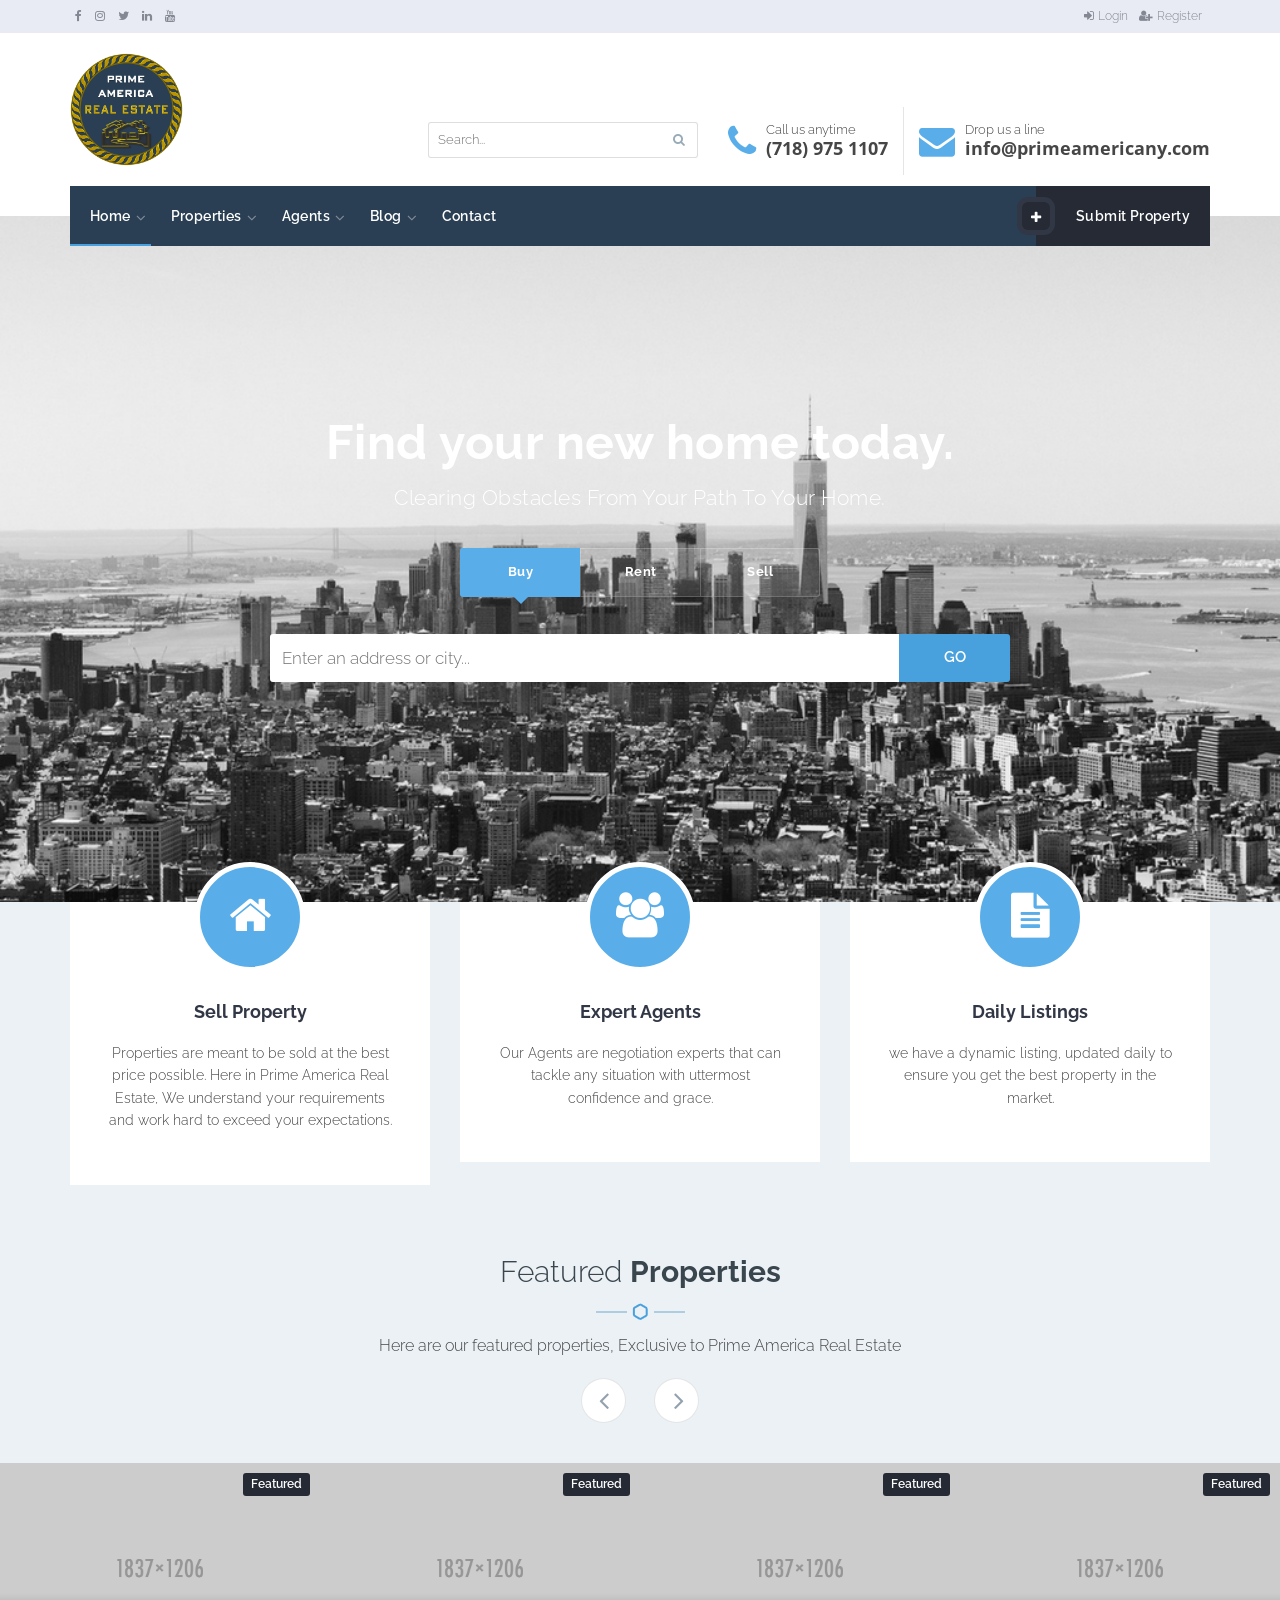
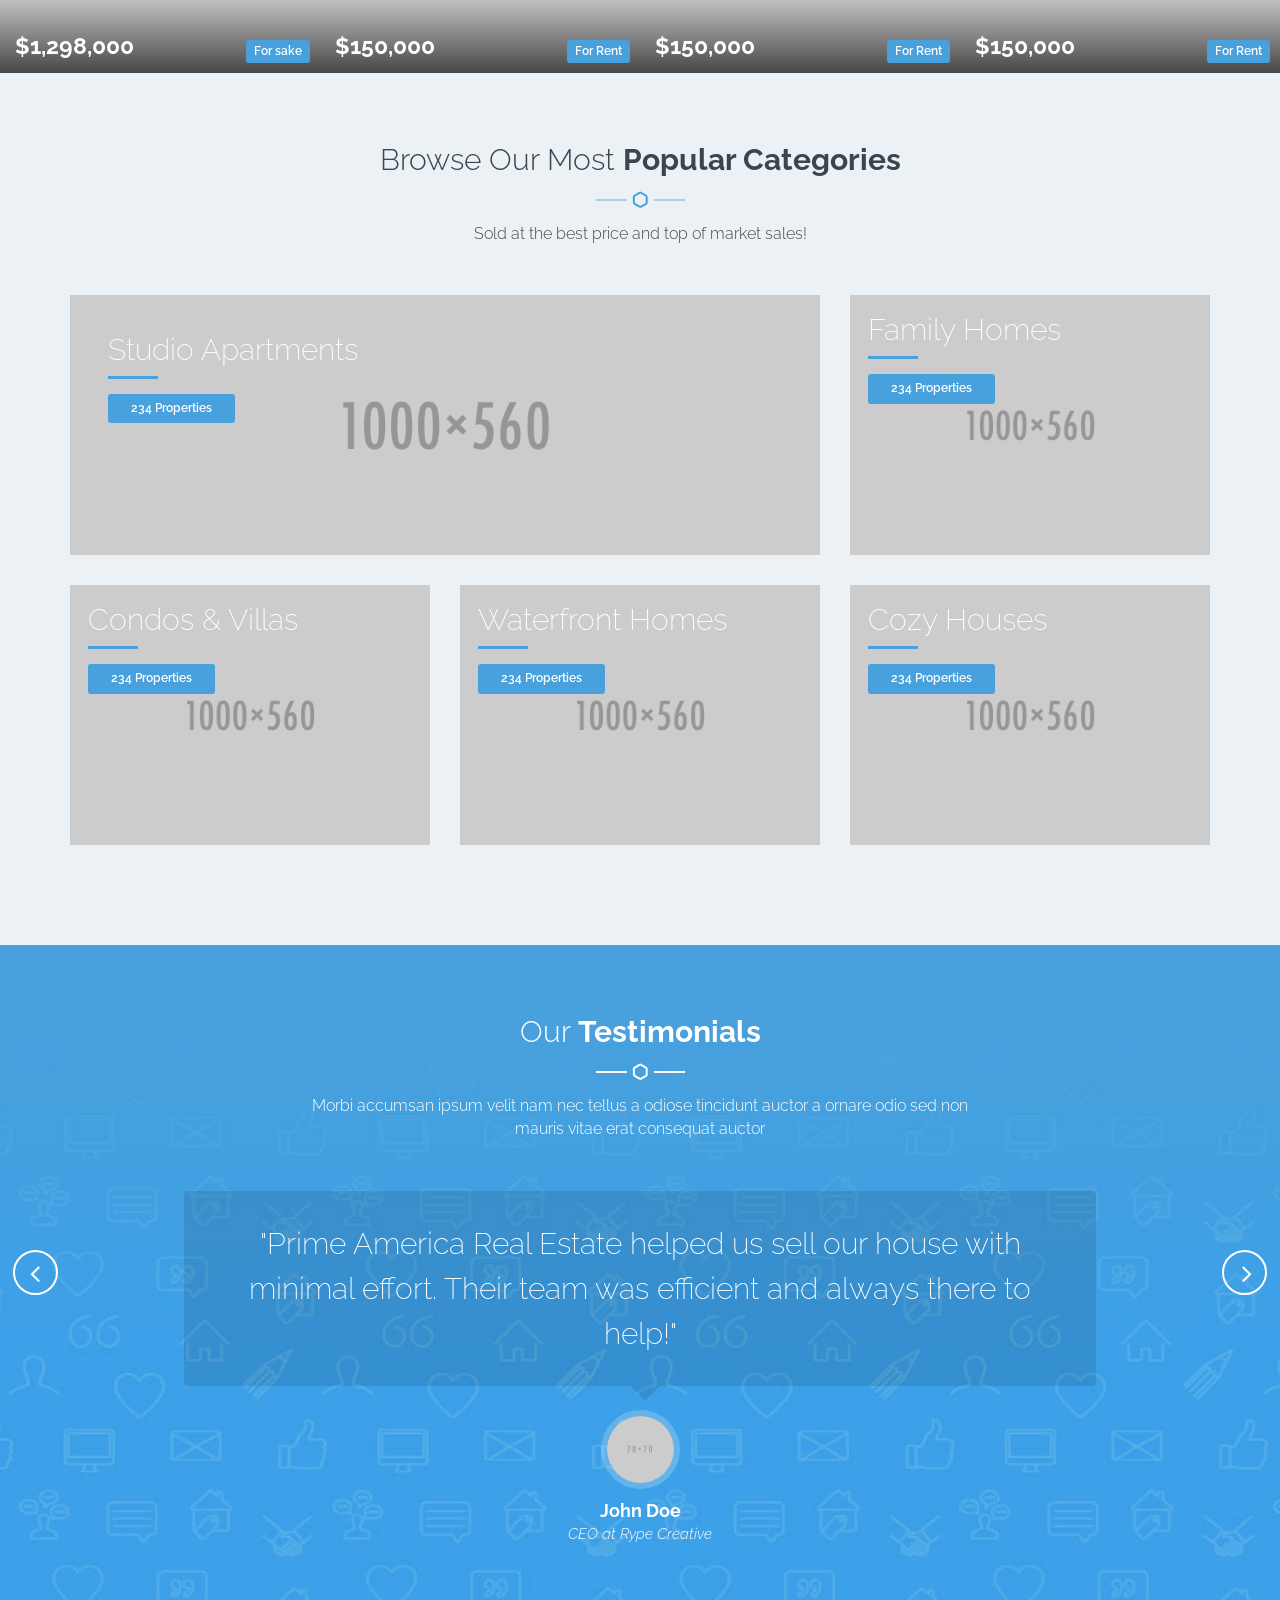
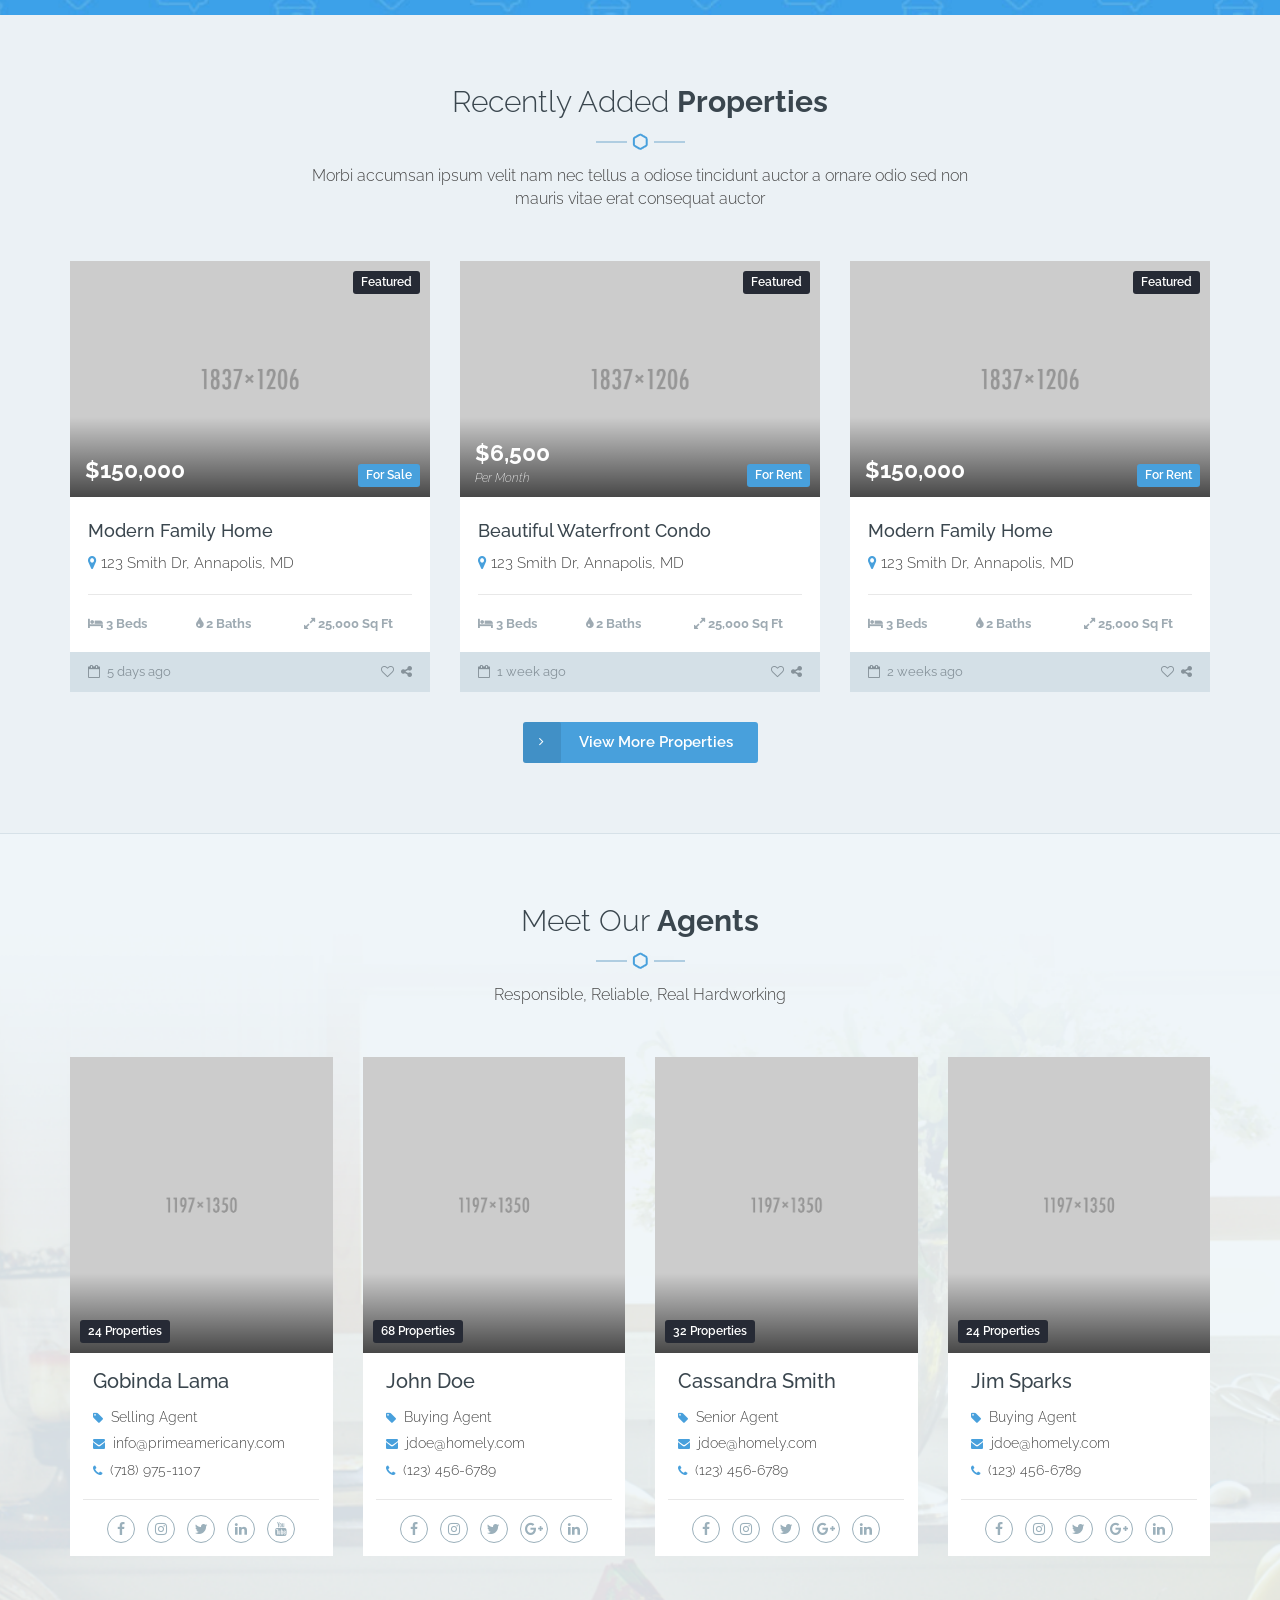
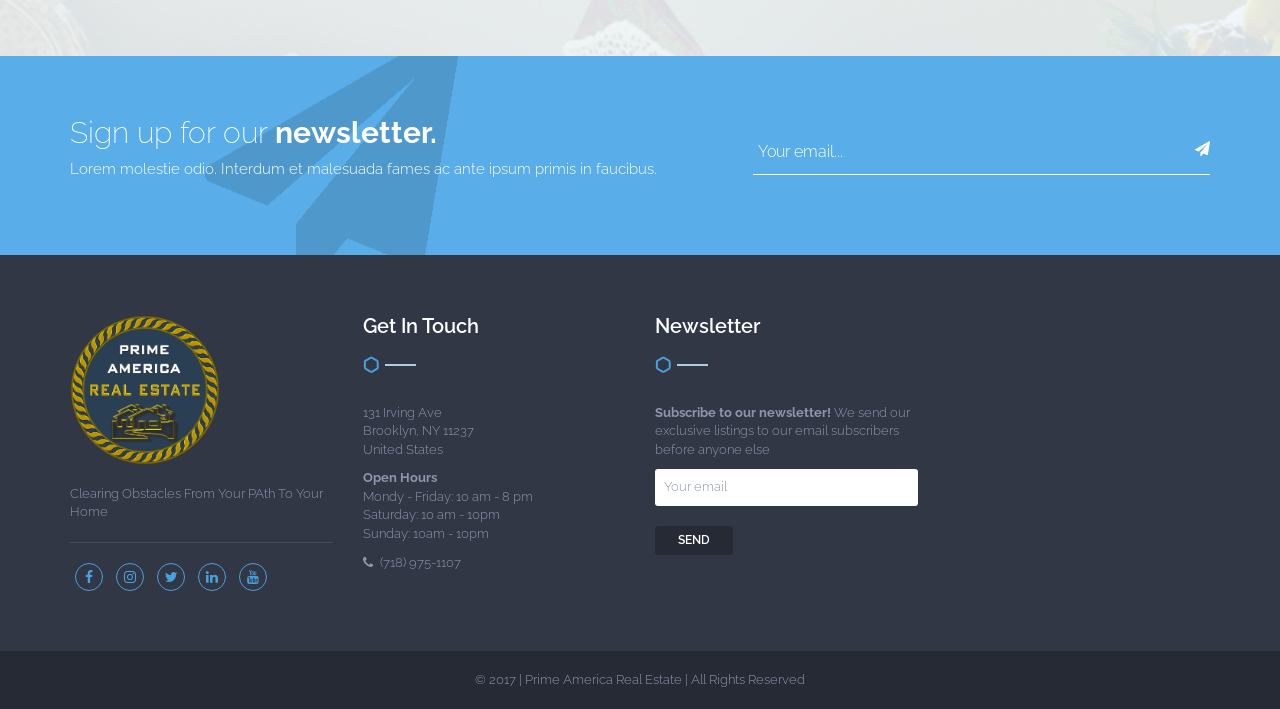
==== commit 9ab31529: "Update index.html changed the search button category from All, For Sale, For Rent." ====
--- a/index.html
+++ b/index.html
@@ -164,9 +164,9 @@
     <form class="simple-search-form">
       <div class="tabs">
         <ul>
-          <li><a href="#tabs-1">All</a></li>
-          <li><a href="#tabs-2">For Sale</a></li>
-          <li><a href="#tabs-3">For Rent</a></li>
+          <li><a href="#tabs-1">Buy</a></li>
+          <li><a href="#tabs-2">Rent</a></li>
+          <li><a href="#tabs-3">Sell</a></li>
         </ul>
         <div id="tabs-1" class="ui-tabs-hide">
           <input type="text" placeholder="Enter an address or city..." />
